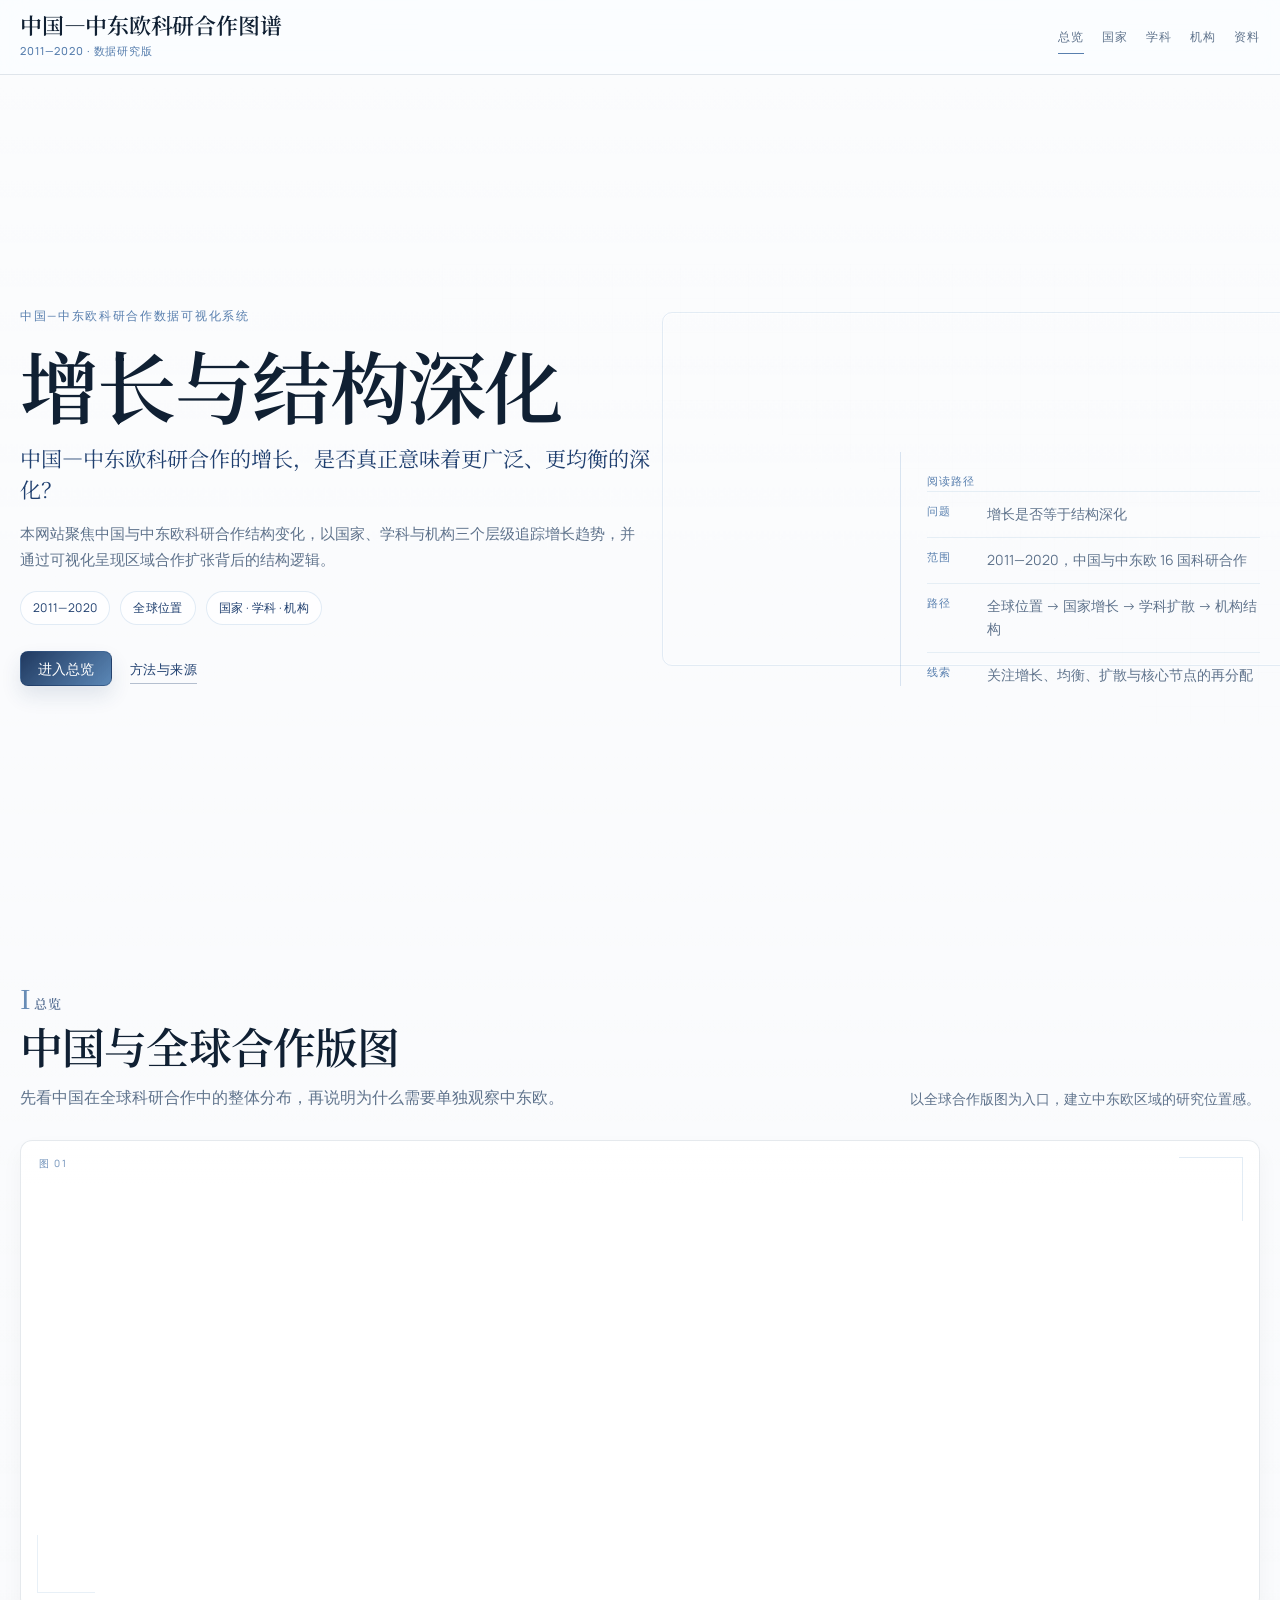
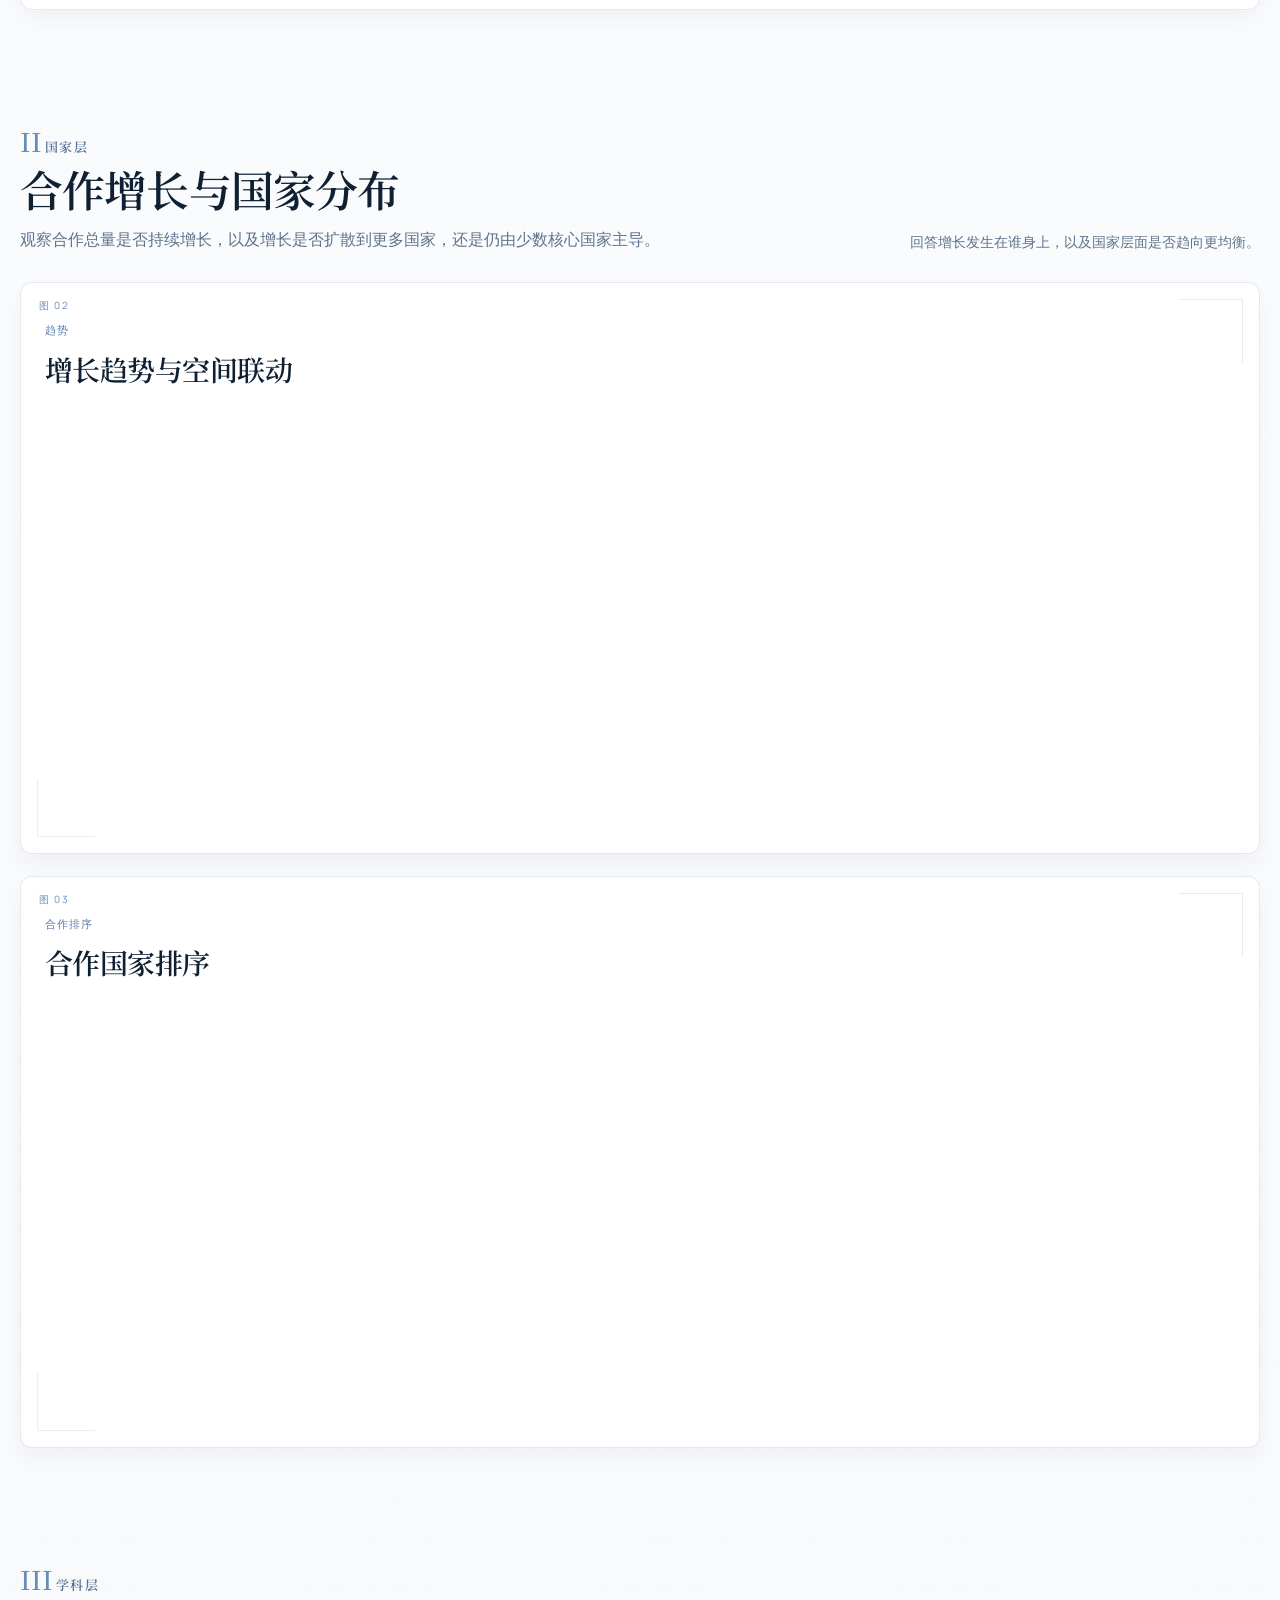
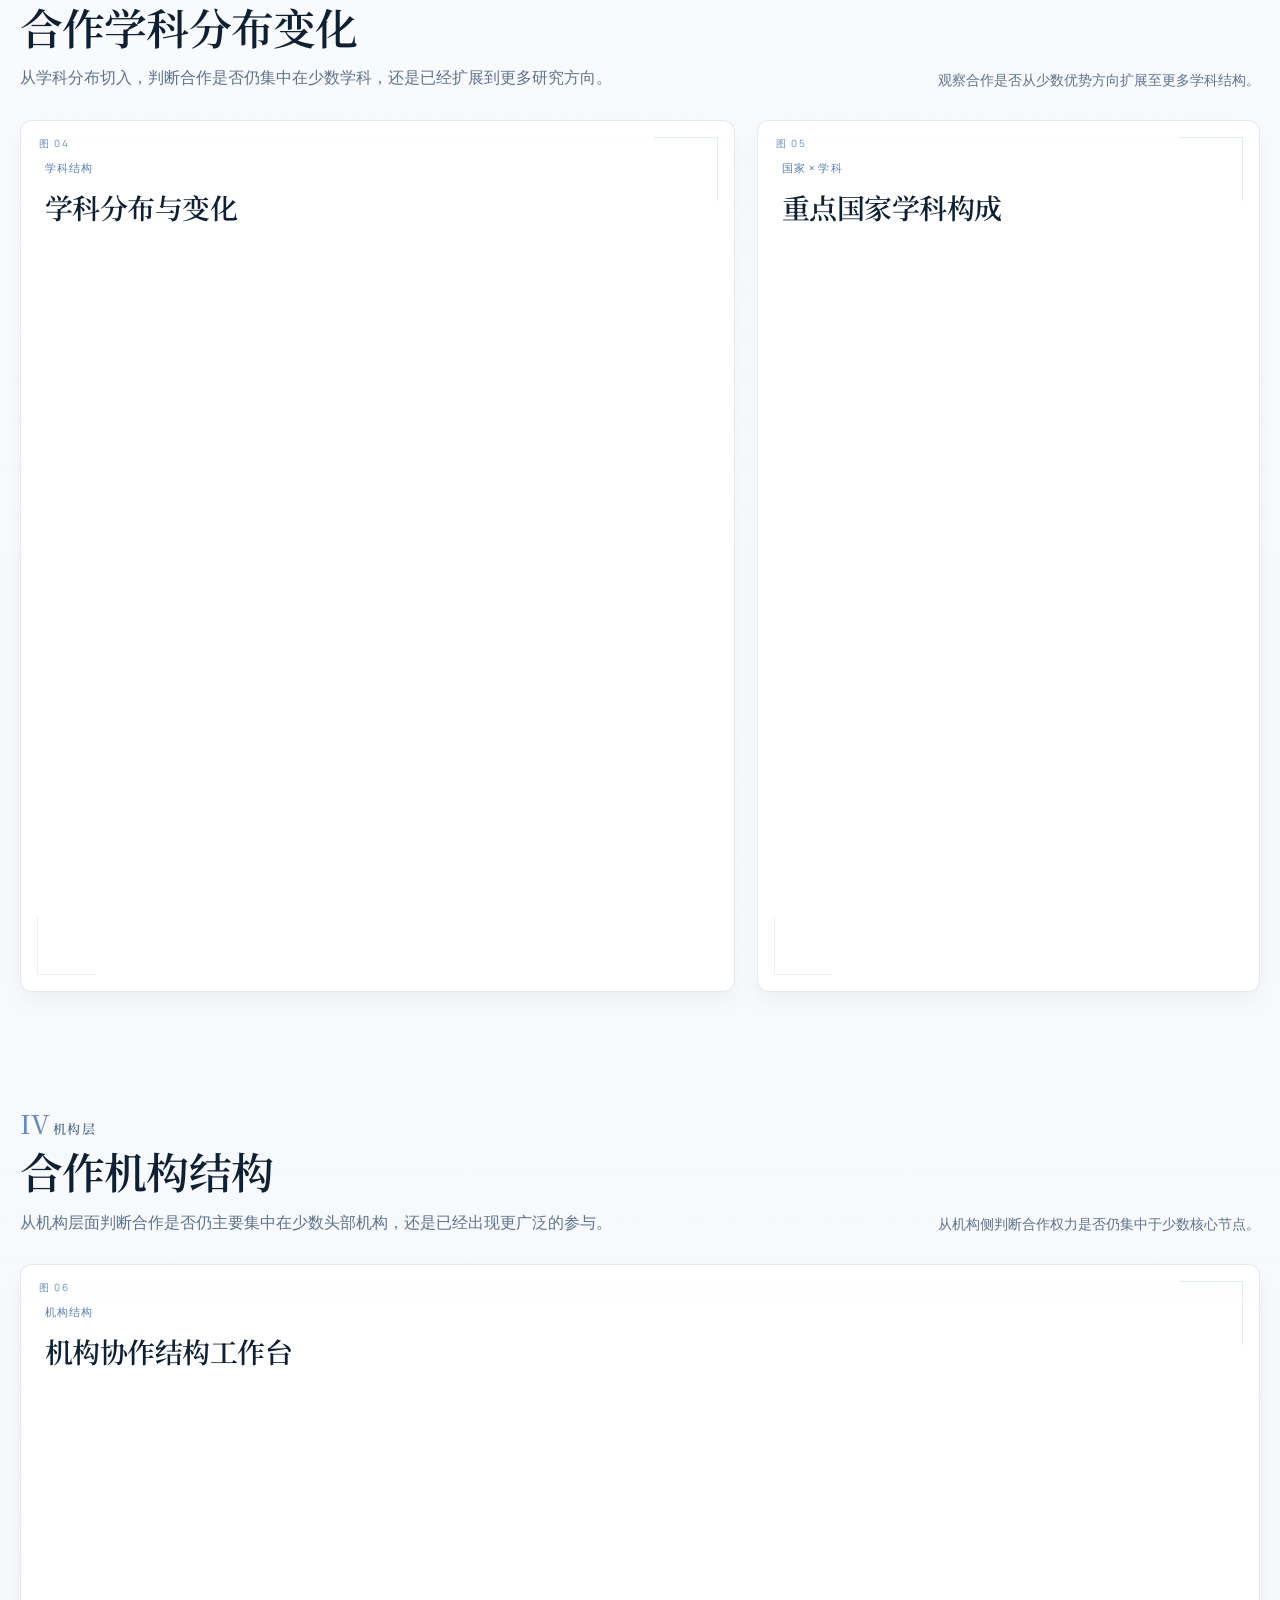
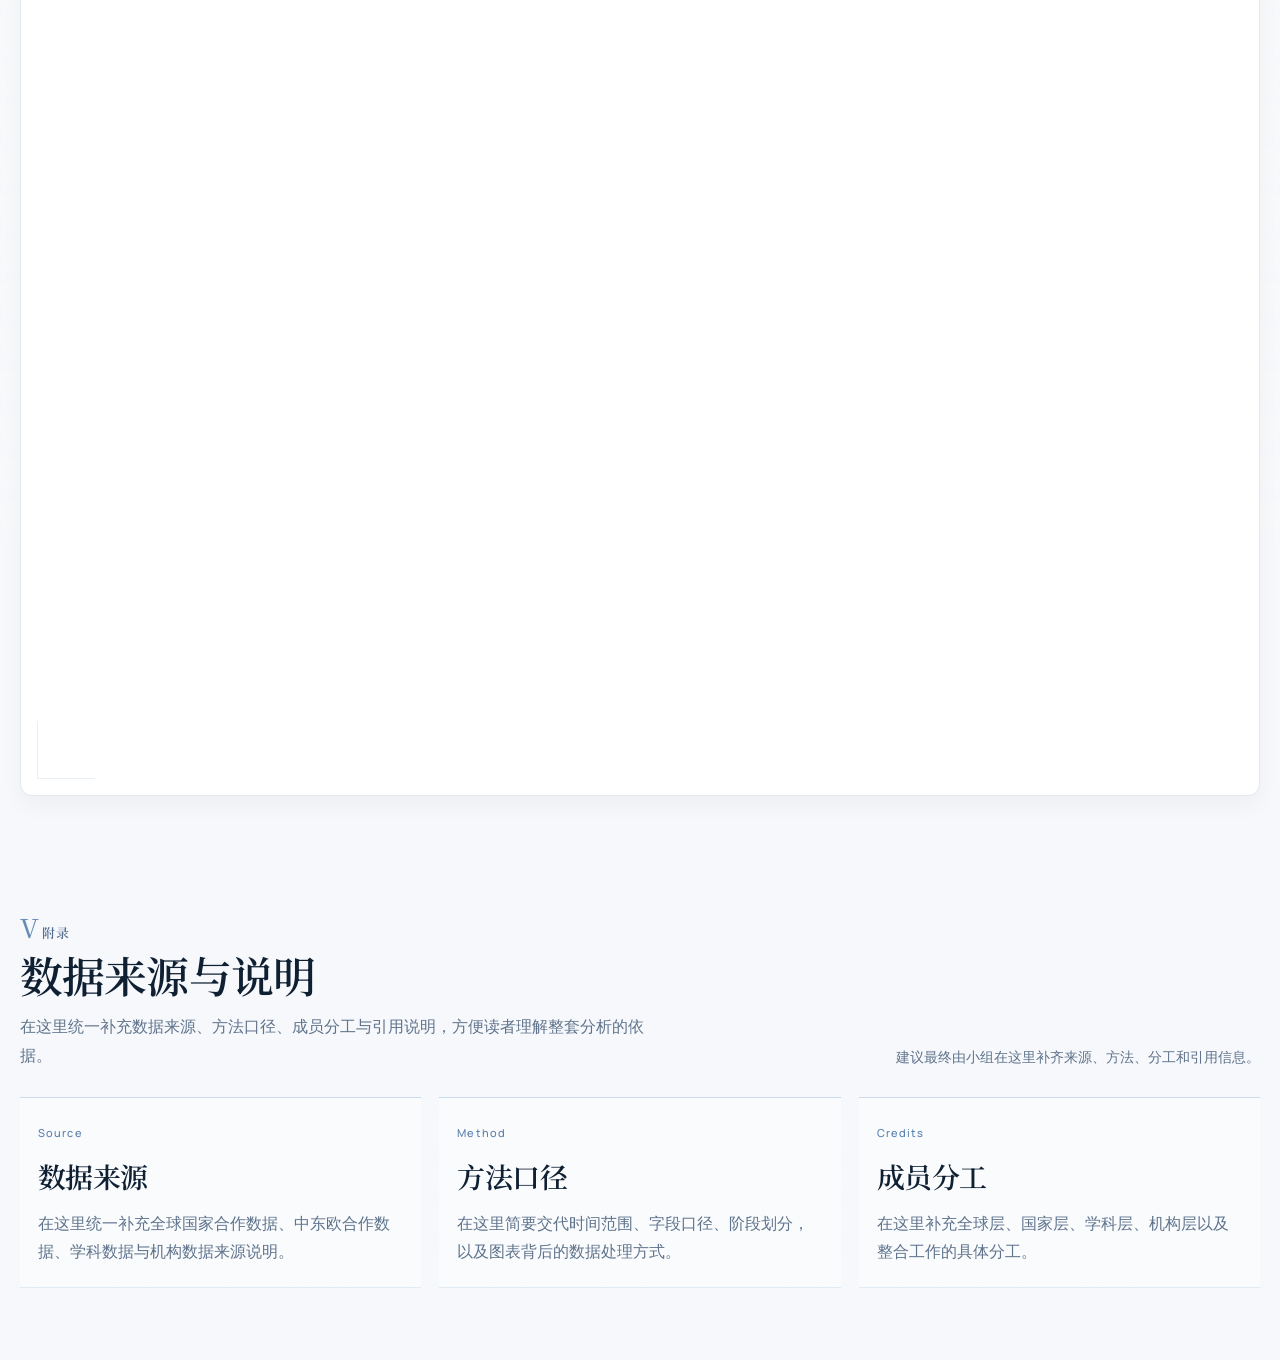
==== index.html @ 80df19a6 "初始化整个可视化项目文件夹" ====
<!DOCTYPE html>
<html lang="zh-CN">
<head>
  <meta charset="utf-8">
  <meta name="viewport" content="width=device-width, initial-scale=1">
  <meta name="title" content="中国—中东欧科研合作图谱">
  <meta name="description" content="中国—中东欧科研合作增长与结构深化数据可视化系统">
  <title>中国—中东欧科研合作图谱 | 增长与结构深化</title>

  <link rel="preconnect" href="https://fonts.googleapis.com">
  <link rel="preconnect" href="https://fonts.gstatic.com" crossorigin>
  <link href="https://fonts.googleapis.com/css2?family=Inter:wght@300;400;500;600&family=Manrope:wght@400;500;600;700&family=Noto+Serif+SC:wght@400;500;600;700&display=swap" rel="stylesheet">
  <link rel="icon" type="image/x-icon" href="static/images/favicon.ico">
  <link rel="stylesheet" href="static/css/bulma.min.css">
  <link rel="stylesheet" href="static/css/index.css">
</head>
<body>
  <header class="site-header">
    <div class="site-header__inner">
      <div class="site-brand">
        <span class="site-brand__title">中国—中东欧科研合作图谱</span>
        <span class="site-brand__meta">2011—2020 · 数据研究版</span>
      </div>
      <nav class="site-nav" aria-label="主导航">
        <a href="#overview">总览</a>
        <a href="#country">国家</a>
        <a href="#discipline">学科</a>
        <a href="#institution">机构</a>
        <a href="#archive">资料</a>
      </nav>
    </div>
  </header>

  <main id="main-content">
    <section class="hero-panel">
      <div class="hero-panel__inner">
        <div class="hero-panel__ornament" aria-hidden="true">
          <div class="hero-frame hero-frame--outer"></div>
          <div id="hero-map" class="hero-map"></div>
          <div class="hero-grid"></div>
        </div>

        <div class="hero-panel__copy">
          <p class="hero-panel__eyebrow">中国—中东欧科研合作数据可视化系统</p>
          <h1>增长与结构深化</h1>
          <p class="hero-panel__question">中国—中东欧科研合作的增长，是否真正意味着更广泛、更均衡的深化？</p>
          <p class="hero-panel__lead">
            本网站聚焦中国与中东欧科研合作结构变化，以国家、学科与机构三个层级追踪增长趋势，并通过可视化呈现区域合作扩张背后的结构逻辑。
          </p>
          <div class="hero-panel__meta">
            <span>2011—2020</span>
            <span>全球位置</span>
            <span>国家 · 学科 · 机构</span>
          </div>
          <div class="hero-panel__actions">
            <a class="button button-primary" href="#overview">进入总览</a>
            <a class="text-link" href="#archive">方法与来源</a>
          </div>
        </div>

        <aside class="hero-panel__note">
          <p class="note-kicker">阅读路径</p>
          <div class="reading-ledger">
            <div class="reading-ledger__row">
              <span>问题</span>
              <p>增长是否等于结构深化</p>
            </div>
            <div class="reading-ledger__row">
              <span>范围</span>
              <p>2011—2020，中国与中东欧 16 国科研合作</p>
            </div>
            <div class="reading-ledger__row">
              <span>路径</span>
              <p>全球位置 → 国家增长 → 学科扩散 → 机构结构</p>
            </div>
            <div class="reading-ledger__row">
              <span>线索</span>
              <p>关注增长、均衡、扩散与核心节点的再分配</p>
            </div>
          </div>
        </aside>
      </div>
    </section>

    <section class="research-section" id="overview">
      <div class="section-heading">
        <div>
          <span class="section-index">I</span>
          <p class="section-kicker">总览</p>
          <h2>中国与全球合作版图</h2>
          <p class="section-intro">先看中国在全球科研合作中的整体分布，再说明为什么需要单独观察中东欧。</p>
        </div>
        <p class="section-heading__note">以全球合作版图为入口，建立中东欧区域的研究位置感。</p>
      </div>
      <div class="viz-card viz-card--wide">
        <div class="figure-chip">图 01</div>
        <div id="overview-chart" class="viz-canvas"></div>
      </div>
    </section>

    <section class="research-section research-section--tint" id="country">
      <div class="section-heading">
        <div>
          <span class="section-index">II</span>
          <p class="section-kicker">国家层</p>
          <h2>合作增长与国家分布</h2>
          <p class="section-intro">观察合作总量是否持续增长，以及增长是否扩散到更多国家，还是仍由少数核心国家主导。</p>
        </div>
        <p class="section-heading__note">回答增长发生在谁身上，以及国家层面是否趋向更均衡。</p>
      </div>
      <article class="viz-card viz-card--wide">
        <div class="figure-chip">图 02</div>
        <div class="viz-card__head">
          <span class="viz-label">趋势</span>
          <h3>增长趋势与空间联动</h3>
        </div>
        <div id="trend-chart" class="viz-canvas"></div>
      </article>

      <article class="viz-card viz-card--offset">
        <div class="figure-chip">图 03</div>
        <div class="viz-card__head">
          <span class="viz-label">合作排序</span>
          <h3>合作国家排序</h3>
        </div>
        <div id="ranking-chart" class="viz-canvas"></div>
      </article>
    </section>

    <section class="research-section" id="discipline">
      <div class="section-heading">
        <div>
          <span class="section-index">III</span>
          <p class="section-kicker">学科层</p>
          <h2>合作学科分布变化</h2>
          <p class="section-intro">从学科分布切入，判断合作是否仍集中在少数学科，还是已经扩展到更多研究方向。</p>
        </div>
        <p class="section-heading__note">观察合作是否从少数优势方向扩展至更多学科结构。</p>
      </div>
      <div class="viz-grid viz-grid--asym discipline-layout">
        <article class="viz-card">
          <div class="figure-chip">图 04</div>
          <div class="viz-card__head">
            <span class="viz-label">学科结构</span>
            <h3>学科分布与变化</h3>
          </div>
          <div id="discipline-chart" class="viz-canvas"></div>
        </article>

        <article class="viz-card">
          <div class="figure-chip">图 05</div>
          <div class="viz-card__head">
            <span class="viz-label">国家 × 学科</span>
            <h3>重点国家学科构成</h3>
          </div>
          <div id="country-discipline-treemap" class="viz-canvas"></div>
        </article>
      </div>
    </section>

    <section class="research-section research-section--tint" id="institution">
      <div class="section-heading">
        <div>
          <span class="section-index">IV</span>
          <p class="section-kicker">机构层</p>
          <h2>合作机构结构</h2>
          <p class="section-intro">从机构层面判断合作是否仍主要集中在少数头部机构，还是已经出现更广泛的参与。</p>
        </div>
        <p class="section-heading__note">从机构侧判断合作权力是否仍集中于少数核心节点。</p>
      </div>
      <div class="viz-card viz-card--wide">
        <div class="figure-chip">图 06</div>
        <div class="viz-card__head">
          <span class="viz-label">机构结构</span>
          <h3>机构协作结构工作台</h3>
        </div>
        <div id="network-chart" class="viz-canvas"></div>
      </div>
    </section>

    <section class="research-section archive-section" id="archive">
      <div class="section-heading">
        <div>
          <span class="section-index">V</span>
          <p class="section-kicker">附录</p>
          <h2>数据来源与说明</h2>
          <p class="section-intro">在这里统一补充数据来源、方法口径、成员分工与引用说明，方便读者理解整套分析的依据。</p>
        </div>
        <p class="section-heading__note">建议最终由小组在这里补齐来源、方法、分工和引用信息。</p>
      </div>

      <div class="archive-grid">
        <article class="archive-card">
          <span class="viz-label">Source</span>
          <h3>数据来源</h3>
          <p>在这里统一补充全球国家合作数据、中东欧合作数据、学科数据与机构数据来源说明。</p>
        </article>
        <article class="archive-card">
          <span class="viz-label">Method</span>
          <h3>方法口径</h3>
          <p>在这里简要交代时间范围、字段口径、阶段划分，以及图表背后的数据处理方式。</p>
        </article>
        <article class="archive-card">
          <span class="viz-label">Credits</span>
          <h3>成员分工</h3>
          <p>在这里补充全球层、国家层、学科层、机构层以及整合工作的具体分工。</p>
        </article>
      </div>
    </section>
  </main>

  <button class="back-to-top" id="backToTop" type="button" aria-label="返回顶部">↑</button>

  <script src="https://d3js.org/d3.v7.min.js"></script>
  <script src="static/js/index.js"></script>
  <script src="static/js/chart-overview.js"></script>
  <script src="static/js/chart-ranking.js"></script>
  <script src="static/js/chart-trend.js"></script>
  <script src="static/js/chart-discipline.js"></script>
  <script src="static/js/chart-network.js"></script>
  <script src="static/js/chart-country-treemap.js"></script>
</body>
</html>
---- static/css/index.css ----
:root {
  --bg: #f6f8fb;
  --paper: #fbfcfe;
  --panel: rgba(255, 255, 255, 0.92);
  --line: rgba(96, 117, 144, 0.16);
  --ink: #102033;
  --muted: #5f738c;
  --blue-gray: #1f3f6f;
  --umber: #587fae;
  --olive: #718073;
  --shadow: 0 10px 22px rgba(16, 32, 51, 0.04);
  --radius-xl: 16px;
  --radius-lg: 12px;
  --radius-sm: 8px;
  --content-width: 1240px;
}

html {
  scroll-behavior: smooth;
}

body {
  margin: 0;
  font-family: "Manrope", "Inter", "PingFang SC", "Hiragino Sans GB", "Microsoft YaHei", sans-serif;
  color: var(--ink);
  background:
    linear-gradient(180deg, rgba(255, 255, 255, 0.55), rgba(255, 255, 255, 0)),
    var(--bg);
  line-height: 1.72;
  -webkit-font-smoothing: antialiased;
  -moz-osx-font-smoothing: grayscale;
}

h1,
h2,
h3,
.title,
.site-brand__title {
  font-family: "Noto Serif SC", "Songti SC", "STSong", serif;
  letter-spacing: -0.02em;
  color: var(--ink);
}

a {
  color: inherit;
}

.site-header {
  position: sticky;
  top: 0;
  z-index: 40;
  border-bottom: 1px solid rgba(96, 117, 144, 0.18);
  background: rgba(251, 253, 255, 0.82);
  backdrop-filter: blur(12px);
}

.site-header__inner {
  width: min(var(--content-width), calc(100vw - 40px));
  margin: 0 auto;
  min-height: 74px;
  display: flex;
  align-items: center;
  justify-content: space-between;
  gap: 18px;
}

.site-brand {
  display: flex;
  flex-direction: column;
  gap: 2px;
}

.site-brand__meta,
.section-kicker,
.note-kicker,
.viz-label {
  letter-spacing: 0.1em;
  font-size: 11px;
  font-weight: 500;
  color: var(--umber);
}

.site-brand__title {
  font-size: 22px;
  font-weight: 600;
  line-height: 1;
  letter-spacing: -0.01em;
}

.site-brand__meta {
  margin-top: 4px;
  text-transform: none;
  letter-spacing: 0.08em;
}

.site-nav {
  display: flex;
  align-items: center;
  gap: 18px;
}

.site-nav a {
  text-decoration: none;
  color: var(--muted);
  font-size: 12px;
  font-weight: 500;
  letter-spacing: 0.08em;
  position: relative;
  padding: 4px 0;
}

.site-nav a::after {
  content: "";
  position: absolute;
  left: 0;
  bottom: -3px;
  width: 100%;
  height: 1px;
  background: var(--umber);
  transform: scaleX(0);
  transform-origin: left;
  transition: transform 180ms ease;
}

.site-nav a:hover::after,
.site-nav a.is-active::after {
  transform: scaleX(1);
}

.hero-panel {
  position: relative;
  min-height: calc(100vh - 74px);
  display: flex;
  align-items: center;
  padding: 56px 0 40px;
}

.hero-panel__inner {
  width: min(var(--content-width), calc(100vw - 40px));
  margin: 0 auto;
  display: grid;
  grid-template-columns: 1.05fr 0.95fr;
  gap: 22px;
  align-items: end;
  position: relative;
}

.hero-panel__copy,
.hero-panel__note {
  position: relative;
  z-index: 2;
}

.hero-frame {
  position: absolute;
  border: 1px solid rgba(79, 137, 189, 0.14);
  border-radius: 10px;
  box-shadow: inset 0 0 0 1px rgba(255, 255, 255, 0.4);
}

.hero-frame--outer {
  inset: 48px 48px 58px 220px;
}

.hero-panel__copy h1 {
  font-family: "Noto Serif SC", "Songti SC", "STSong", serif;
  margin: 0 0 18px;
  max-width: 760px;
  font-size: clamp(56px, 6.2vw, 88px);
  font-weight: 600;
  line-height: 1.02;
  letter-spacing: -0.02em;
}

.hero-panel__lead {
  max-width: 620px;
  margin: 0;
  font-size: 15px;
  color: var(--muted);
}

.hero-panel__question {
  max-width: 700px;
  margin: 0 0 16px;
  font-family: "Noto Serif SC", "Songti SC", "STSong", serif;
  font-size: clamp(20px, 1.65vw, 28px);
  font-weight: 400;
  line-height: 1.46;
  color: var(--blue-gray);
}

.hero-panel__eyebrow {
  margin: 0 0 18px;
  font-size: 12px;
  letter-spacing: 0.14em;
  color: var(--umber);
}

.hero-panel__meta {
  display: flex;
  flex-wrap: wrap;
  gap: 10px;
  margin-top: 18px;
}

.hero-panel__meta span {
  display: inline-flex;
  align-items: center;
  padding: 6px 12px;
  border: 1px solid rgba(79, 137, 189, 0.16);
  border-radius: 999px;
  color: var(--blue-gray);
  font-size: 12px;
  letter-spacing: 0.03em;
  background: rgba(255, 255, 255, 0.68);
}

.hero-panel__actions {
  display: flex;
  flex-wrap: wrap;
  align-items: center;
  gap: 18px;
  margin-top: 26px;
}

.button {
  border-radius: 8px !important;
  padding: 0.8rem 1.05rem !important;
  font-weight: 500 !important;
  font-size: 14px !important;
  border: 1px solid var(--line) !important;
  box-shadow: none !important;
  transition:
    transform 160ms ease,
    border-color 160ms ease,
    background-color 160ms ease,
    color 160ms ease !important;
}

.button:hover {
  transform: translateY(-1px);
}

.button-primary {
  background: linear-gradient(135deg, rgba(23, 49, 89, 0.96), rgba(73, 122, 174, 0.9)) !important;
  color: #fff !important;
  border-color: rgba(31, 63, 111, 0.4) !important;
  box-shadow: 0 10px 20px rgba(31, 63, 111, 0.12) !important;
}

.text-link {
  position: relative;
  color: var(--blue-gray);
  font-size: 13px;
  font-weight: 500;
  text-decoration: none;
  letter-spacing: 0.04em;
}

.text-link::after {
  content: "";
  position: absolute;
  left: 0;
  right: 0;
  bottom: -4px;
  height: 1px;
  background: rgba(31, 63, 111, 0.32);
}

.hero-panel__note {
  justify-self: end;
  width: min(360px, 100%);
  padding: 20px 0 0 26px;
  background: transparent;
  border: 0;
  border-left: 1px solid rgba(79, 137, 189, 0.2);
  box-shadow: none;
  backdrop-filter: none;
}

.reading-ledger {
  display: grid;
  gap: 12px;
}

.reading-ledger__row {
  display: grid;
  grid-template-columns: 48px 1fr;
  gap: 12px;
  align-items: start;
  padding-top: 10px;
  border-top: 1px solid rgba(79, 137, 189, 0.12);
}

.reading-ledger__row span {
  color: var(--umber);
  font-size: 11px;
  letter-spacing: 0.12em;
  text-transform: uppercase;
}

.reading-ledger__row p {
  margin: 0;
  color: var(--muted);
  font-size: 14px;
  line-height: 1.65;
}

.hero-panel__ornament {
  position: absolute;
  inset: -42px -88px -38px 34%;
  width: auto;
  height: auto;
  pointer-events: none;
  z-index: 0;
}

.hero-map {
  position: absolute;
  inset: 0;
  width: 100%;
  height: 100%;
  opacity: 0.98;
  filter: saturate(96%);
}

.hero-map svg {
  width: 100%;
  height: 100%;
  display: block;
}

.hero-map__sphere {
  fill: rgba(255, 255, 255, 0.16);
}

.hero-map__graticule {
  fill: none;
  stroke: rgba(88, 127, 174, 0.09);
  stroke-width: 0.8;
}

.hero-map__country {
  fill: rgba(217, 225, 236, 0.78);
  stroke: rgba(255, 255, 255, 0.72);
  stroke-width: 0.6;
}

.hero-map__region {
  fill: rgba(88, 127, 174, 0.04);
  stroke: rgba(88, 127, 174, 0.34);
  stroke-width: 1.15;
}

.hero-map__region--cee {
  fill: rgba(88, 127, 174, 0.035);
  stroke: rgba(88, 127, 174, 0.38);
}

.hero-map__region--china {
  fill: rgba(31, 63, 111, 0.045);
  stroke: rgba(31, 63, 111, 0.42);
}

.hero-grid {
  position: absolute;
  inset: 0;
  width: 100%;
  height: 100%;
  background:
    linear-gradient(rgba(88, 127, 174, 0.018) 1px, transparent 1px),
    linear-gradient(90deg, rgba(88, 127, 174, 0.018) 1px, transparent 1px);
  background-size: 34px 34px;
  mask-image:
    linear-gradient(to left, rgba(0, 0, 0, 0.94), transparent 86%),
    linear-gradient(to bottom, rgba(0, 0, 0, 0.94), transparent 100%);
  opacity: 0.3;
}

.research-section {
  width: min(var(--content-width), calc(100vw - 40px));
  margin: 0 auto;
  padding: 84px 0 34px;
}

.research-section--tint {
  position: relative;
}

.research-section--tint::before {
  content: "";
  position: absolute;
  inset: 24px -20px 0;
  background: rgba(248, 251, 255, 0.54);
  border-top: 1px solid rgba(96, 117, 144, 0.1);
  border-bottom: 1px solid rgba(96, 117, 144, 0.1);
  z-index: -1;
}

.section-heading {
  display: flex;
  justify-content: space-between;
  align-items: end;
  gap: 20px;
  margin-bottom: 28px;
}

.section-heading .section-kicker {
  display: inline-block;
  margin: 0 0 8px;
  font-family: "Noto Serif SC", "Songti SC", "STSong", serif;
  font-size: 13px;
  font-weight: 600;
  letter-spacing: 0.1em;
  color: rgba(31, 63, 111, 0.74);
}

.section-heading h2 {
  margin: 0;
  font-size: clamp(36px, 3.35vw, 48px);
  font-weight: 600;
  line-height: 1.06;
  letter-spacing: -0.02em;
}

.section-intro {
  max-width: 640px;
  margin: 14px 0 0;
  color: var(--muted);
  font-size: 16px;
  line-height: 1.8;
}

.section-index {
  display: inline-block;
  margin-bottom: 10px;
  font-family: "Noto Serif SC", "Songti SC", "STSong", serif;
  font-size: 26px;
  font-weight: 500;
  line-height: 1;
  color: rgba(88, 127, 174, 0.9);
}

.section-heading__note {
  max-width: 420px;
  margin: 0;
  font-size: 14px;
  color: var(--muted);
  text-align: right;
  line-height: 1.75;
}

.viz-grid {
  display: grid;
  gap: 22px;
}

.viz-grid--two {
  grid-template-columns: repeat(2, minmax(0, 1fr));
}

.viz-grid--asym {
  grid-template-columns: minmax(0, 1.35fr) minmax(0, 0.95fr);
}

.viz-card {
  position: relative;
  padding: 24px;
  background:
    linear-gradient(180deg, rgba(255, 255, 255, 0.8), transparent 44px),
    var(--panel);
  border: 1px solid var(--line);
  border-radius: var(--radius-lg);
  box-shadow: var(--shadow);
  backdrop-filter: blur(2px);
}

.viz-card::before {
  content: "";
  position: absolute;
  top: 16px;
  right: 16px;
  width: 64px;
  height: 64px;
  border-top: 1px solid rgba(79, 137, 189, 0.16);
  border-right: 1px solid rgba(79, 137, 189, 0.16);
  pointer-events: none;
}

.viz-card::after {
  content: "";
  position: absolute;
  left: 16px;
  bottom: 16px;
  width: 58px;
  height: 58px;
  border-left: 1px solid rgba(79, 137, 189, 0.13);
  border-bottom: 1px solid rgba(79, 137, 189, 0.13);
  pointer-events: none;
}

.viz-card--wide {
  padding: 24px;
}

.viz-card--offset {
  width: min(100%);
  margin-top: 22px;
}

.viz-card__head {
  margin-bottom: 16px;
  padding-top: 8px;
}

.viz-card__head h3 {
  margin: 2px 0 0;
  font-size: 28px;
  font-weight: 600;
}

.viz-canvas {
  min-height: 420px;
}

.figure-chip {
  position: absolute;
  top: 14px;
  left: 18px;
  font-size: 10px;
  letter-spacing: 0.16em;
  text-transform: uppercase;
  color: var(--umber);
  opacity: 0.88;
}

#network-chart.viz-canvas {
  min-height: 980px;
}

#country-discipline-treemap.viz-canvas {
  min-height: 720px;
}

/* Suppress duplicate internal titles from chart scripts so section headings dominate */
#overview-chart h3.title,
#overview-chart p.subtitle,
#ranking-chart h3.title,
#ranking-chart p.subtitle,
#trend-chart h3.title,
#trend-chart p.subtitle,
#discipline-chart .discipline-title,
#country-discipline-treemap .country-treemap-title {
  display: none !important;
}

#overview-chart > div,
#ranking-chart > div,
#trend-chart > div,
#discipline-chart > div,
#country-discipline-treemap > div,
#network-chart > div {
  background: transparent !important;
  box-shadow: none !important;
  border: 0 !important;
}

.archive-section {
  padding-bottom: 72px;
}

.archive-grid {
  display: grid;
  grid-template-columns: repeat(3, minmax(0, 1fr));
  gap: 18px;
}

.archive-card {
  padding: 20px 18px 22px;
  border-top: 1px solid rgba(79, 137, 189, 0.28);
  border-bottom: 1px solid rgba(79, 137, 189, 0.14);
  background: rgba(251, 253, 255, 0.58);
}

.archive-card h3 {
  margin: 6px 0 10px;
  font-size: 28px;
  font-weight: 600;
}

.archive-card p {
  margin: 0;
  color: var(--muted);
}

.back-to-top {
  position: fixed;
  right: 22px;
  bottom: 22px;
  width: 42px;
  height: 42px;
  border: 1px solid var(--line);
  border-radius: 50%;
  background: rgba(251, 253, 255, 0.96);
  color: var(--blue-gray);
  font-size: 18px;
  line-height: 1;
  cursor: pointer;
  opacity: 0;
  visibility: hidden;
  transition:
    opacity 180ms ease,
    transform 180ms ease,
    visibility 180ms ease;
}

.back-to-top.is-visible {
  opacity: 1;
  visibility: visible;
}

.back-to-top:hover {
  transform: translateY(-2px);
}

@media (max-width: 1100px) {
  .hero-panel__inner,
  .viz-grid--two,
  .viz-grid--asym,
  .archive-grid,
  .section-heading,
  .site-header__inner {
    grid-template-columns: 1fr;
    display: grid;
  }

  .site-header__inner {
    min-height: auto;
    padding: 14px 0;
  }

  .site-nav {
    flex-wrap: wrap;
    gap: 12px;
  }

  .hero-panel {
    min-height: auto;
    padding-top: 36px;
  }

  .hero-panel__note {
    justify-self: start;
    padding-left: 0;
    border-left: 0;
    border-top: 1px solid rgba(79, 137, 189, 0.18);
    padding-top: 18px;
  }

  .hero-frame {
    display: none;
  }

  .hero-panel__ornament {
    width: 100%;
    height: 360px;
    inset: 20px 0 auto 0;
  }

  .section-heading__note {
    text-align: left;
  }

  .viz-card--offset {
    width: 100%;
    margin-left: 0;
  }
}

@media (max-width: 720px) {
  .site-header__inner,
  .research-section {
    width: min(calc(100vw - 24px), var(--content-width));
  }

  .hero-panel__copy h1 {
    font-size: 46px;
  }

  .viz-card,
  .viz-card--wide,
  .hero-panel__note {
    padding: 16px;
  }

  .viz-card__head h3 {
    font-size: 24px;
  }

  .viz-canvas {
    min-height: 320px;
  }

  #network-chart.viz-canvas,
  #country-discipline-treemap.viz-canvas {
    min-height: 520px;
  }
}
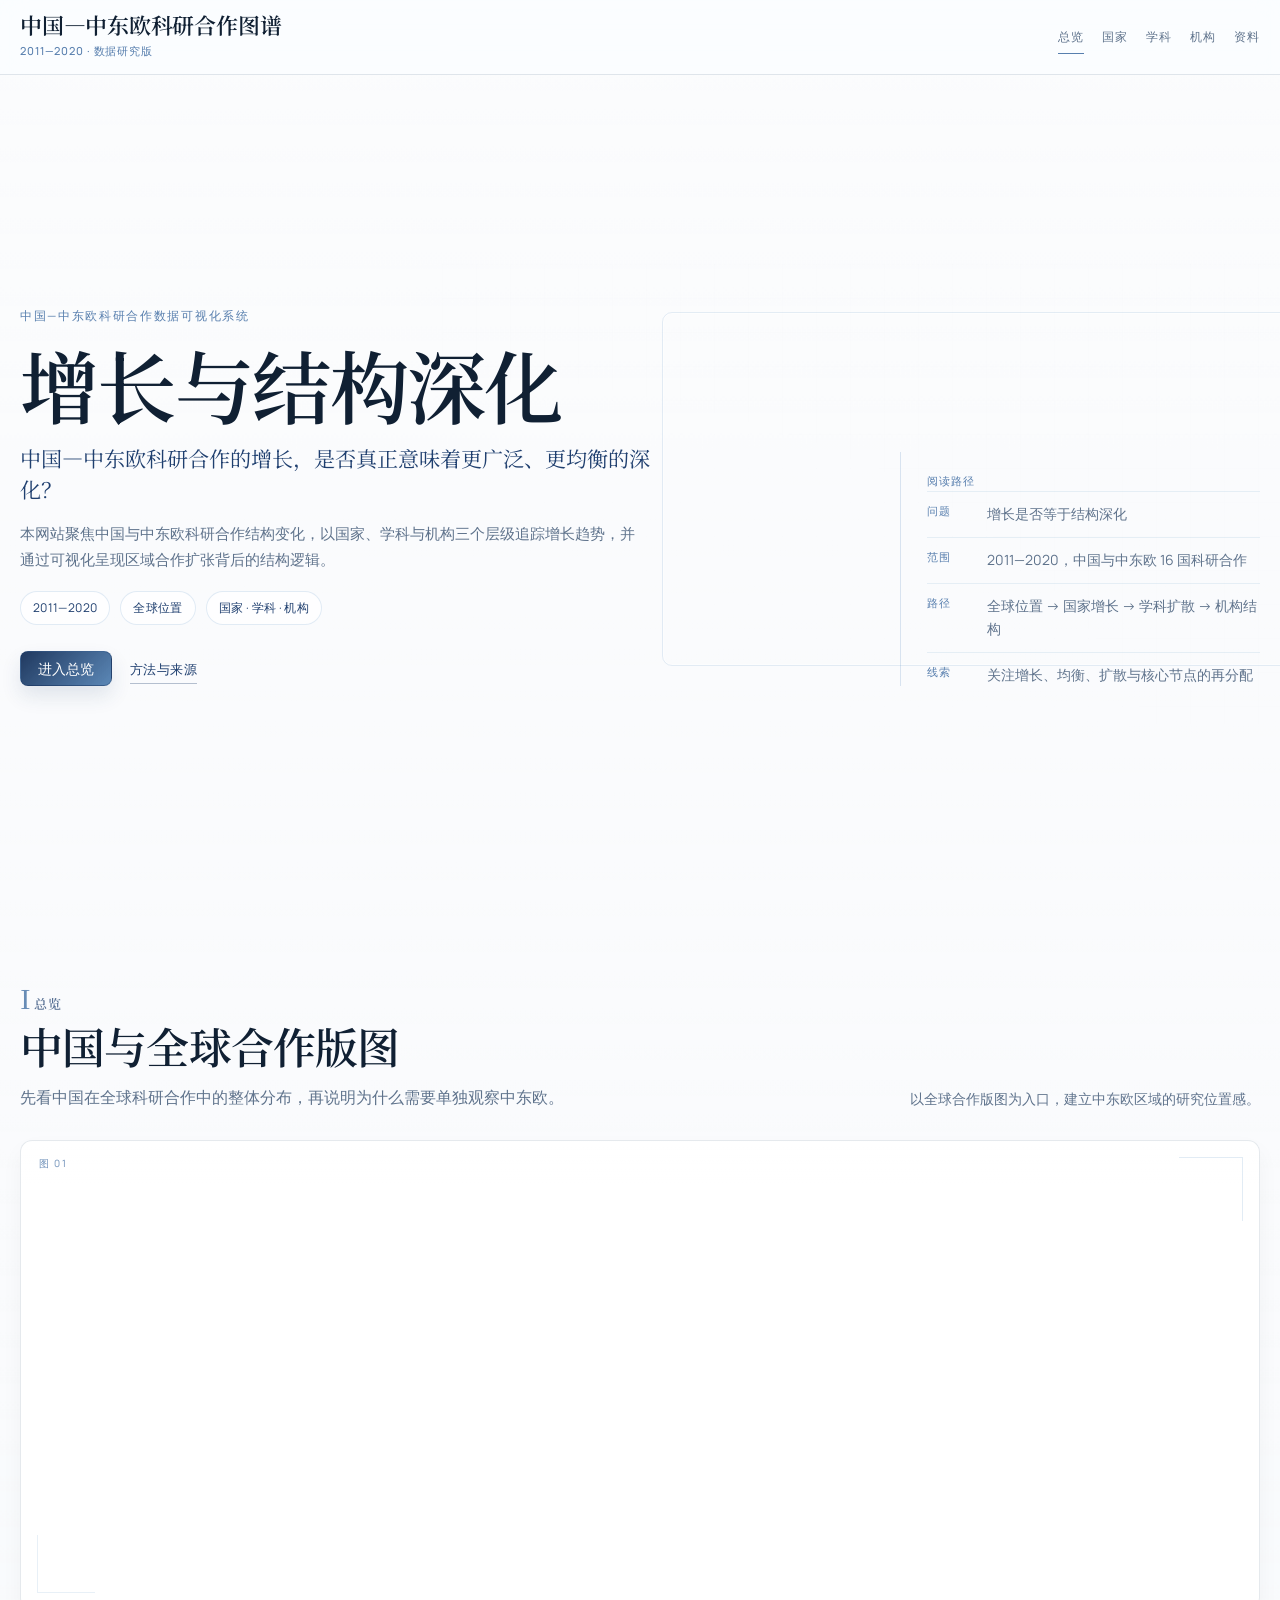
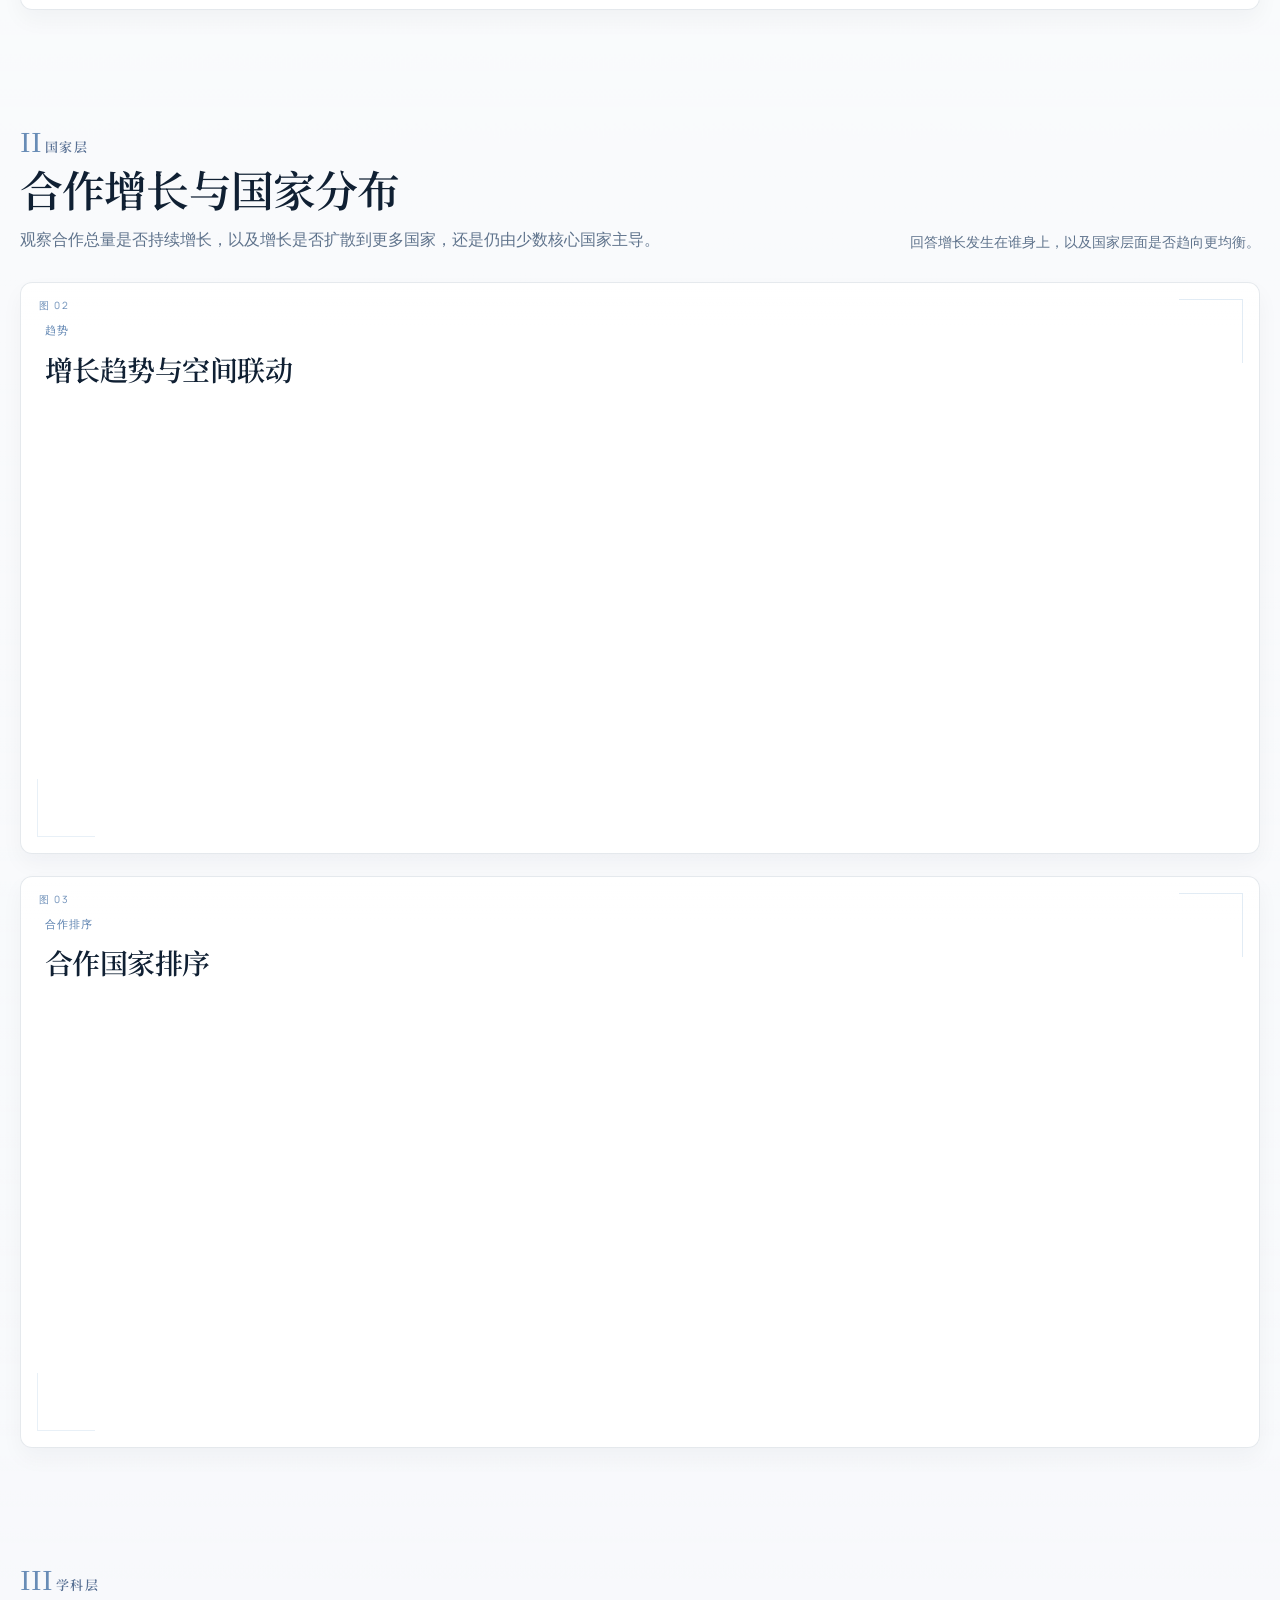
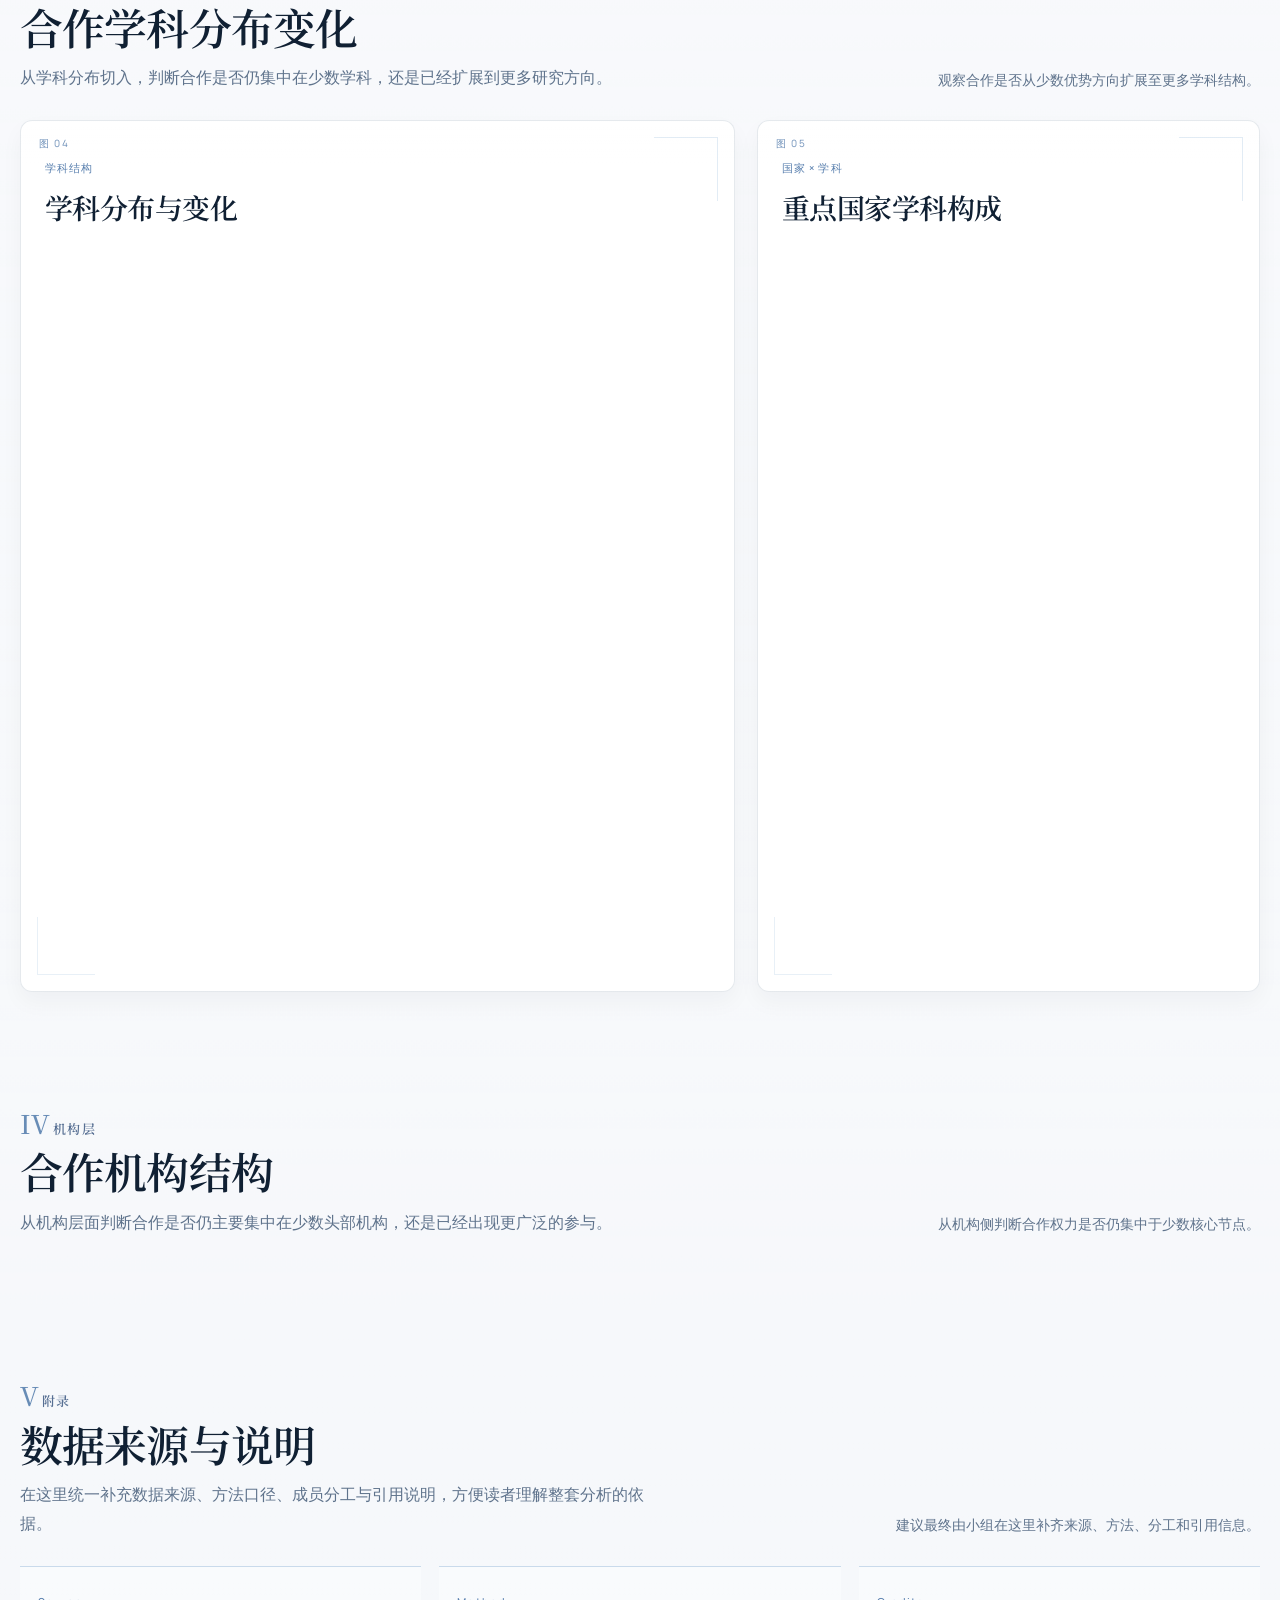
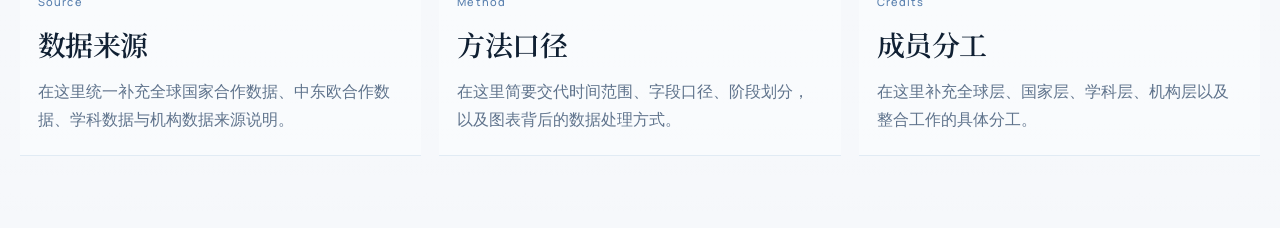
==== commit e592cb41: "Add files via upload 修改了我的部分" ====
--- a/index.html
+++ b/index.html
@@ -168,14 +168,7 @@
         </div>
         <p class="section-heading__note">从机构侧判断合作权力是否仍集中于少数核心节点。</p>
       </div>
-      <div class="viz-card viz-card--wide">
-        <div class="figure-chip">图 06</div>
-        <div class="viz-card__head">
-          <span class="viz-label">机构结构</span>
-          <h3>机构协作结构工作台</h3>
-        </div>
-        <div id="network-chart" class="viz-canvas"></div>
-      </div>
+      <div id="network-chart" class="il-viz-stack"></div>
     </section>
 
     <section class="research-section archive-section" id="archive">
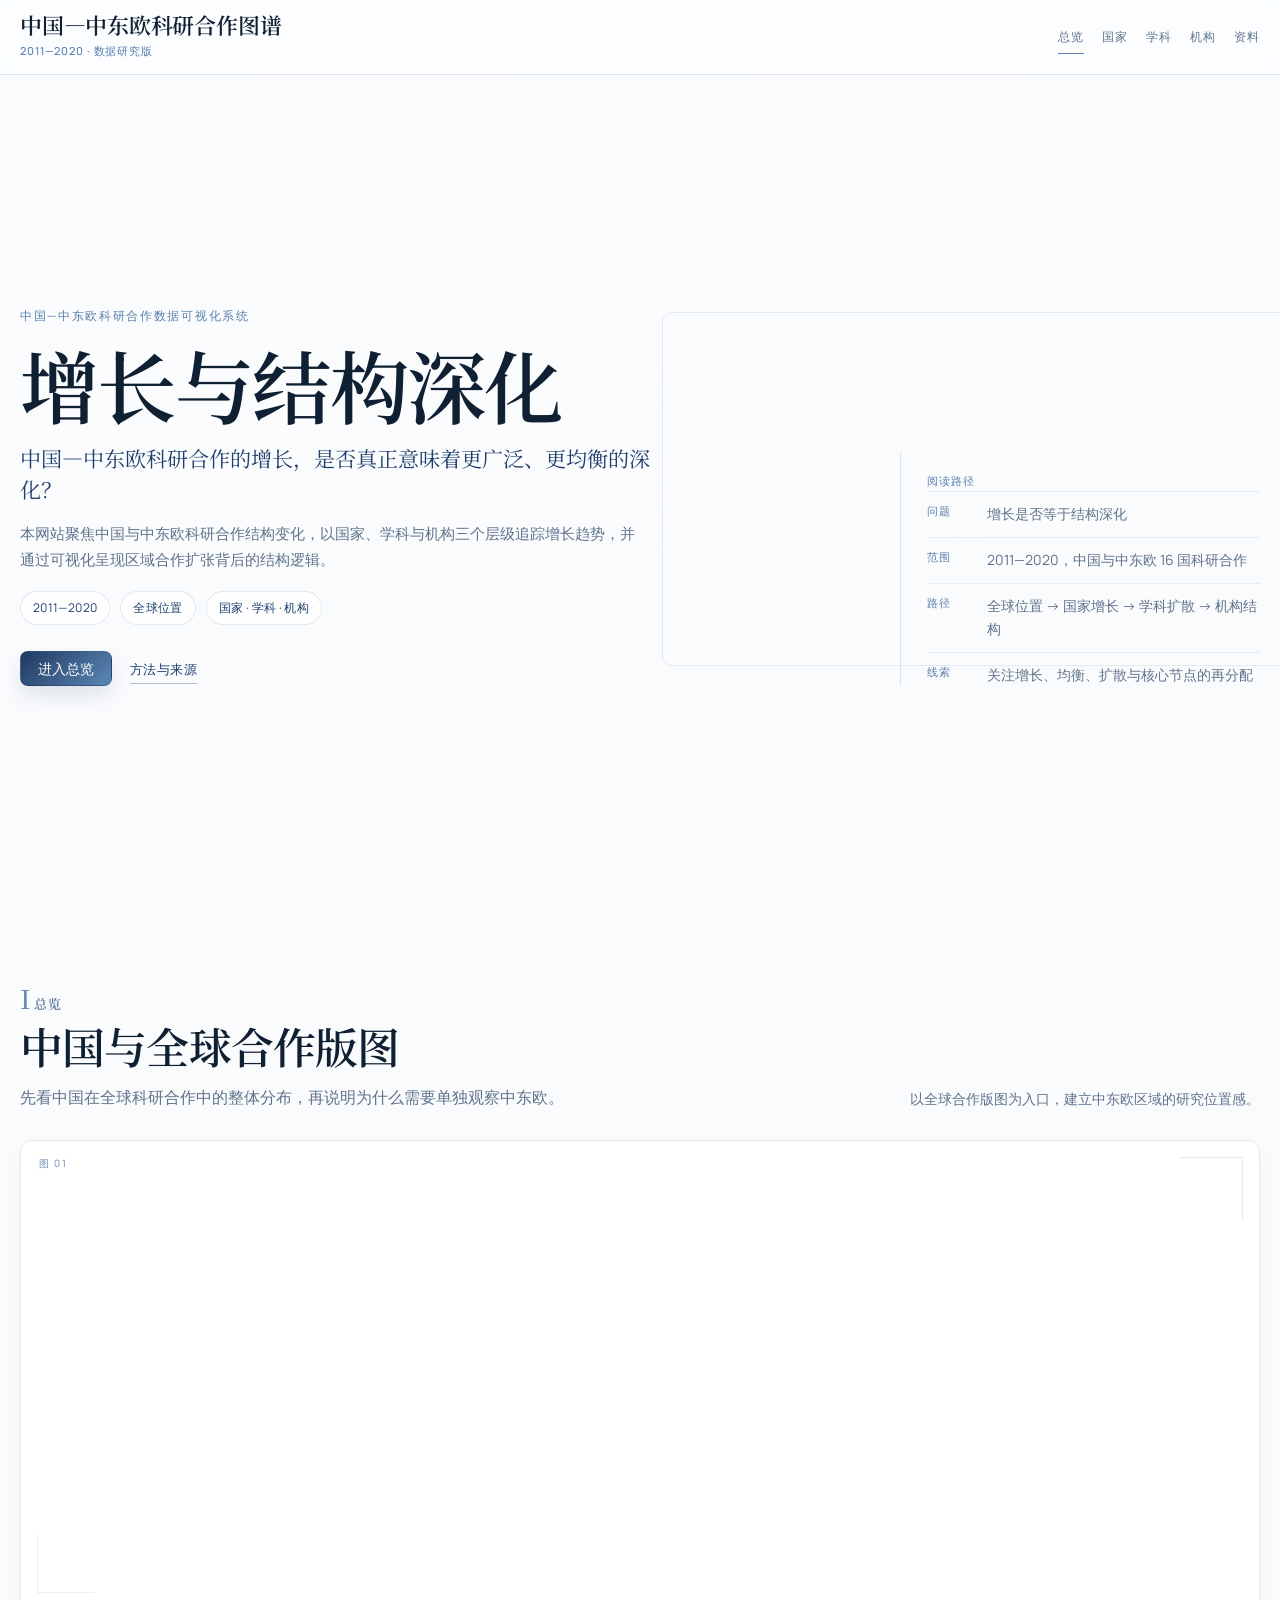
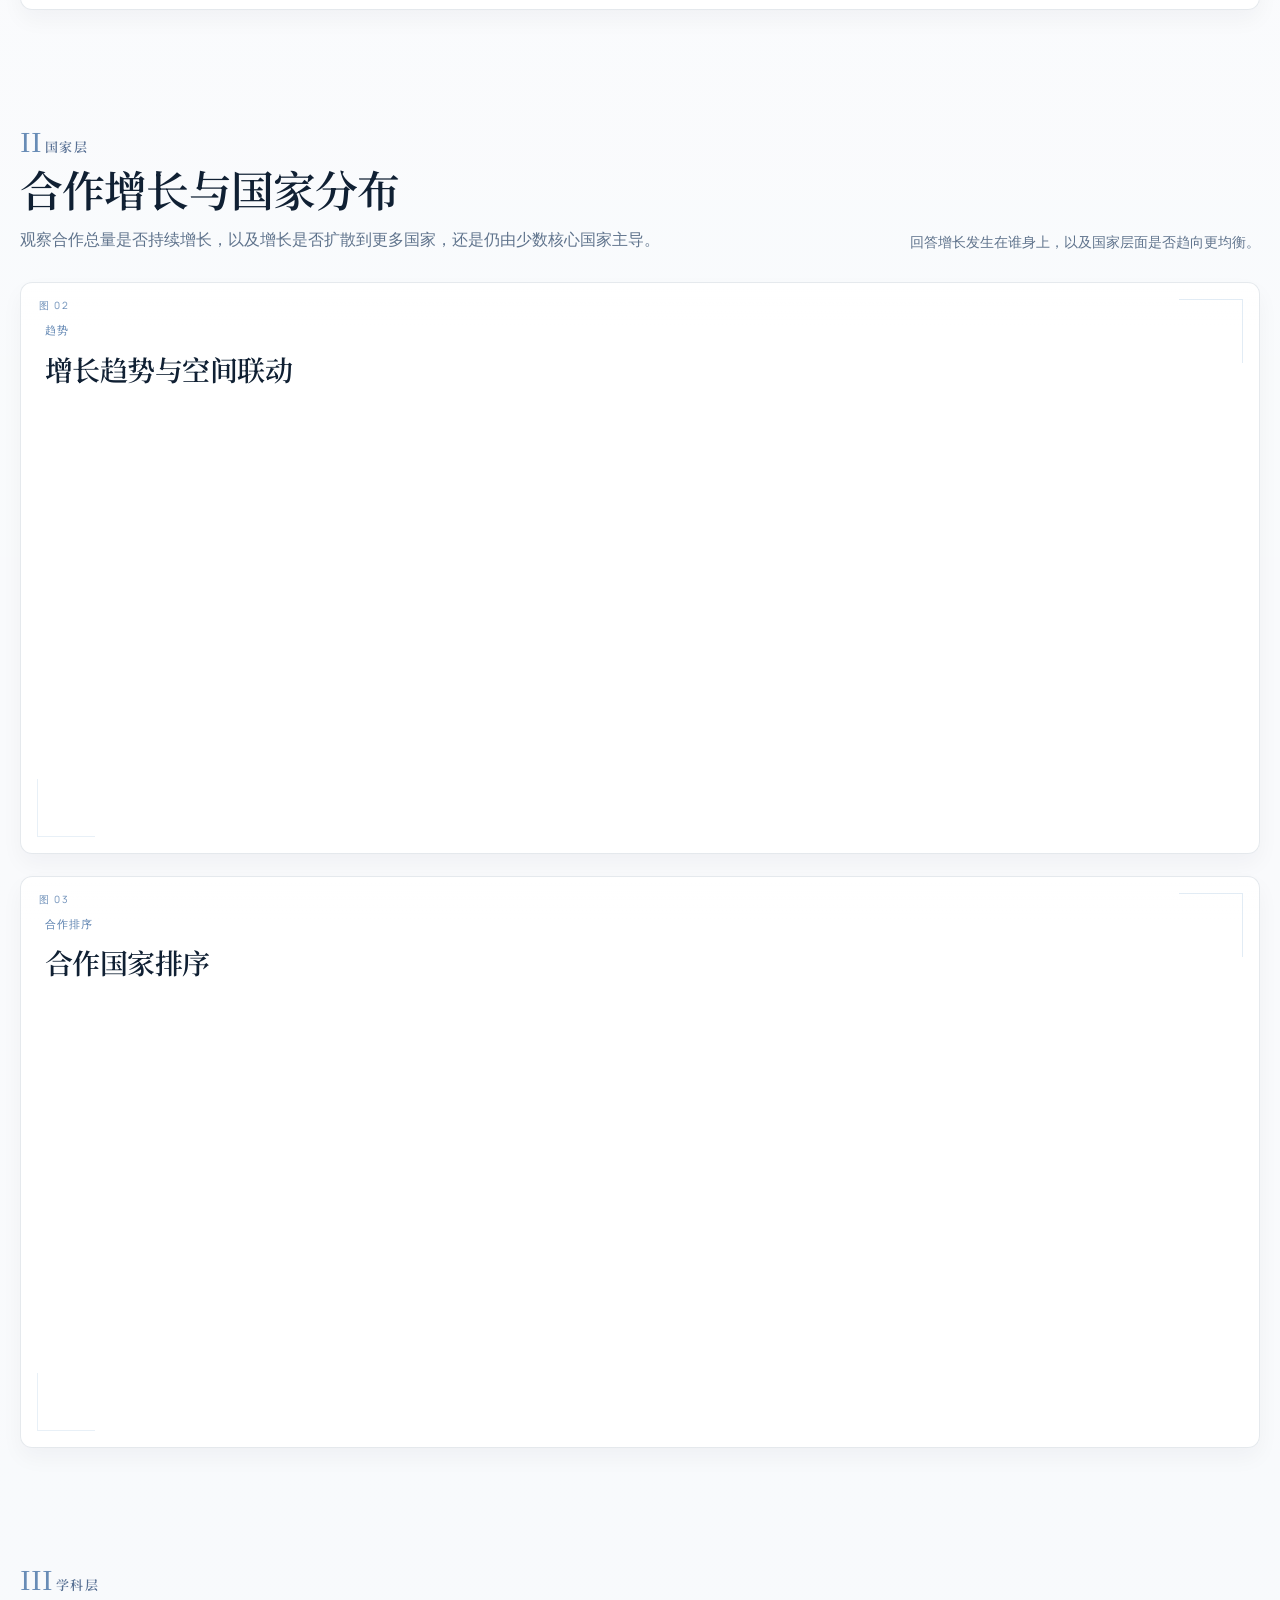
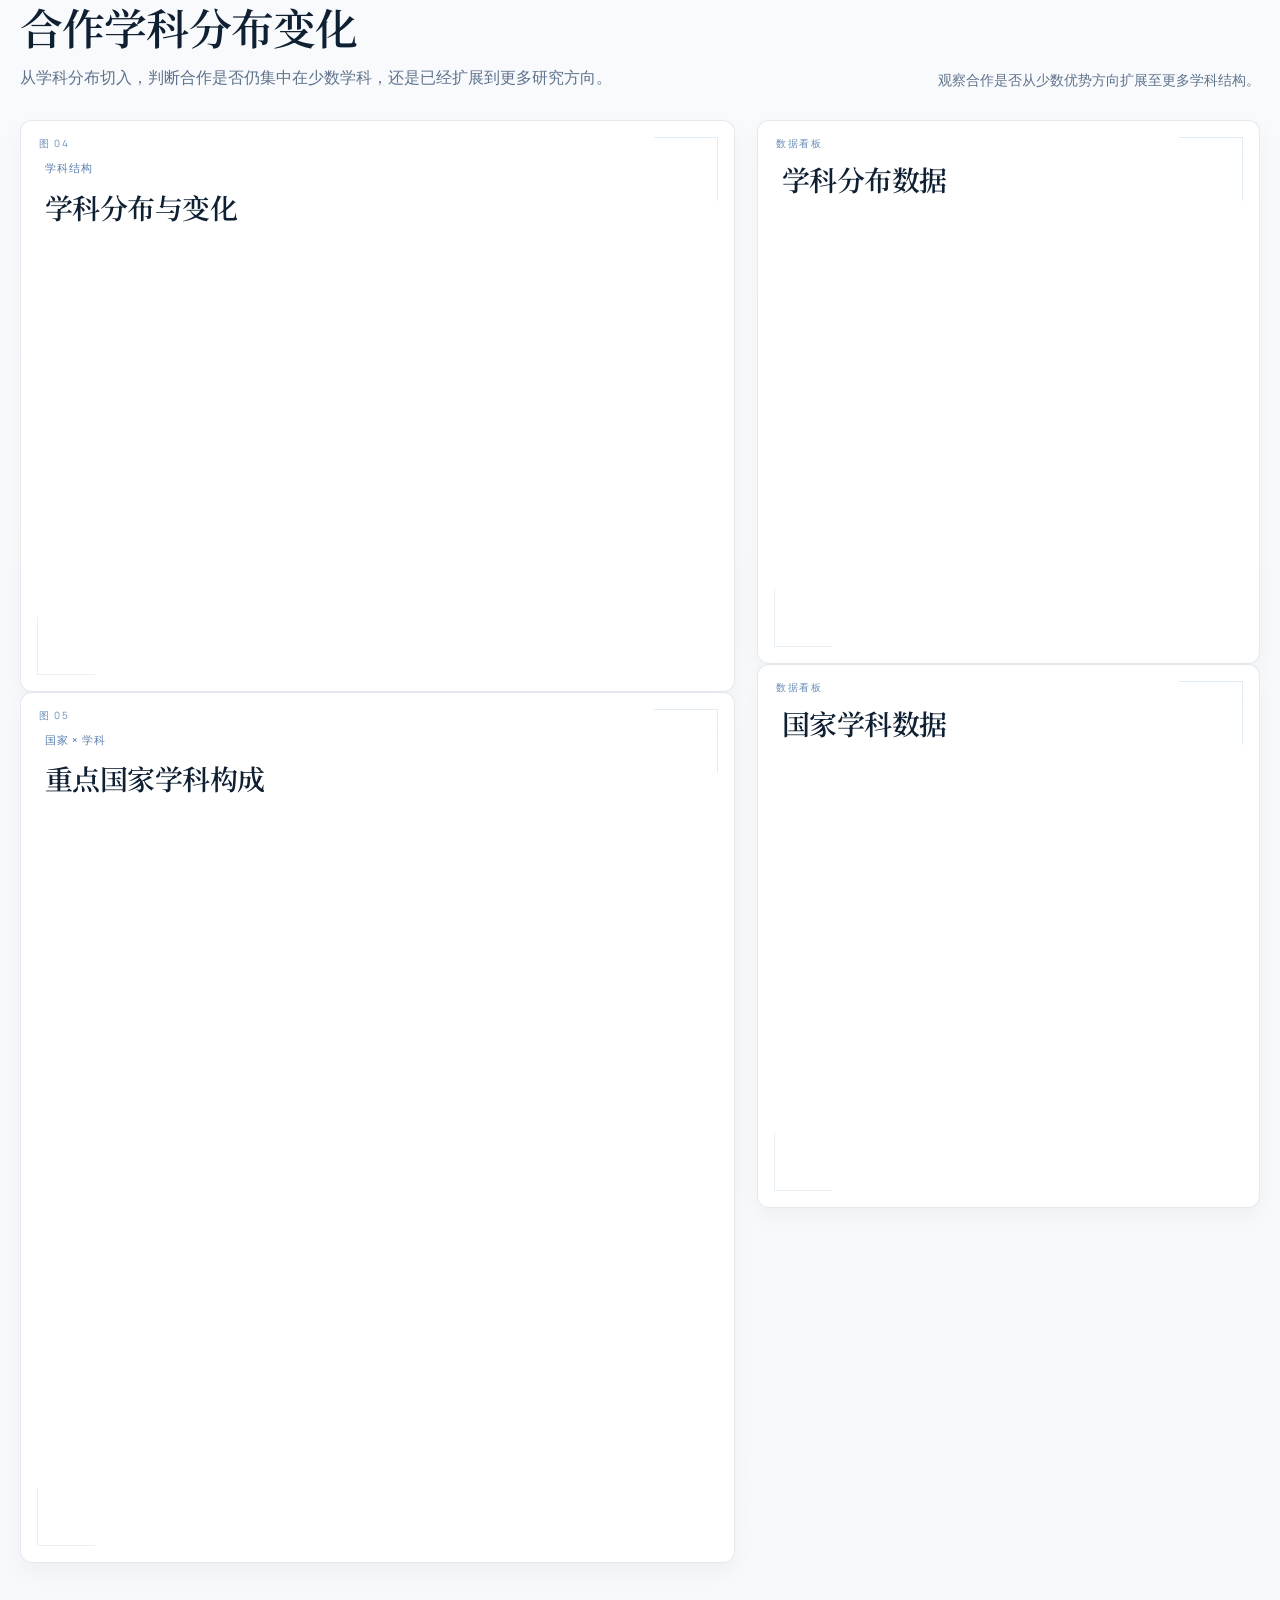
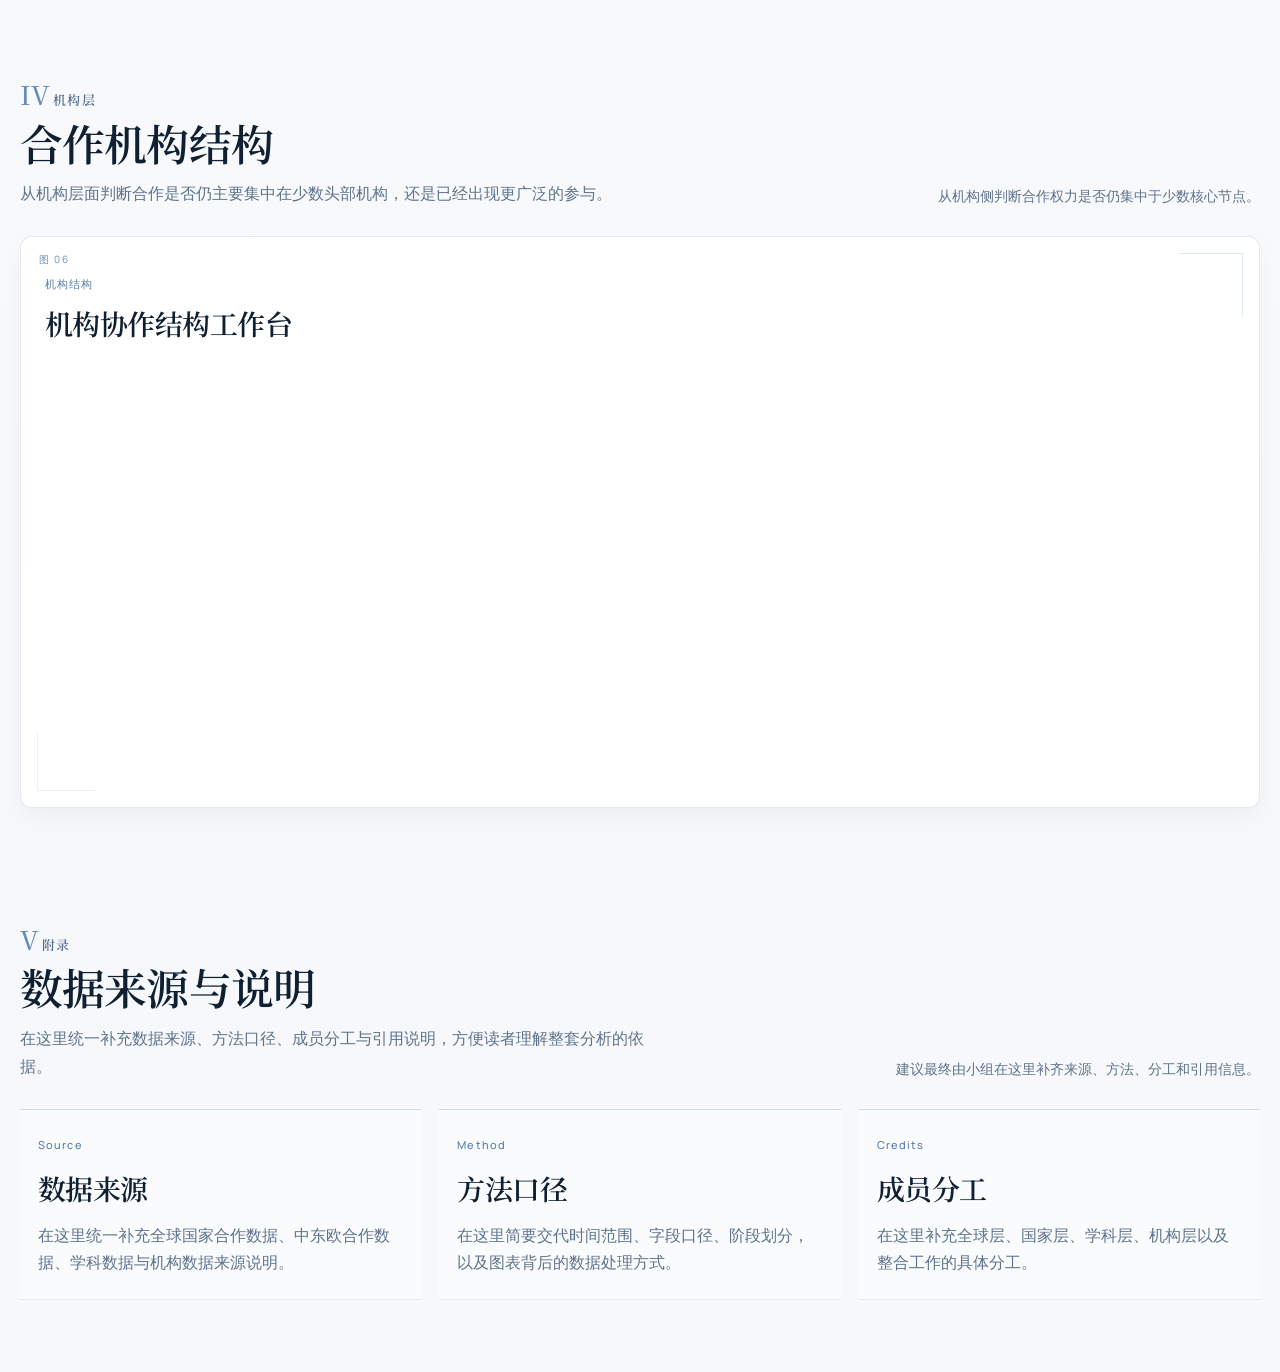
==== commit 421d0977: "update: 更新csv数据文件和图表js，同步index.html" ====
--- a/index.html
+++ b/index.html
@@ -138,23 +138,49 @@
         <p class="section-heading__note">观察合作是否从少数优势方向扩展至更多学科结构。</p>
       </div>
       <div class="viz-grid viz-grid--asym discipline-layout">
-        <article class="viz-card">
-          <div class="figure-chip">图 04</div>
+        <div class="discipline-col">
+          <article class="viz-card">
+            <div class="figure-chip">图 04</div>
+            <div class="viz-card__head">
+              <span class="viz-label">学科结构</span>
+              <h3>学科分布与变化</h3>
+            </div>
+            <div id="discipline-chart" class="viz-canvas"></div>
+          </article>
+
+          <article class="viz-card">
+            <div class="figure-chip">图 05</div>
+            <div class="viz-card__head">
+              <span class="viz-label">国家 × 学科</span>
+              <h3>重点国家学科构成</h3>
+            </div>
+            <div id="country-discipline-treemap" class="viz-canvas"></div>
+          </article>
+        </div>
+
+      <!-- 右侧改为两个独立的看板容器，分别和上下图表对齐 -->
+      <div class="discipline-panel-col">
+        <!-- 饼图对应的数据看板 -->
+        <aside class="viz-card discipline-data-panel" id="discipline-panel-top">
+          <div class="figure-chip">数据看板</div>
           <div class="viz-card__head">
-            <span class="viz-label">学科结构</span>
-            <h3>学科分布与变化</h3>
-          </div>
-          <div id="discipline-chart" class="viz-canvas"></div>
-        </article>
-
-        <article class="viz-card">
-          <div class="figure-chip">图 05</div>
+            <h3>学科分布数据</h3>
+          </div>
+          <div class="viz-canvas">
+            <div id="disc-panel-discipline" class="disc-panel-box"></div>
+          </div>
+        </aside>
+
+        <!-- 树图对应的数据看板 -->
+        <aside class="viz-card discipline-data-panel" id="discipline-panel-bottom">
+          <div class="figure-chip">数据看板</div>
           <div class="viz-card__head">
-            <span class="viz-label">国家 × 学科</span>
-            <h3>重点国家学科构成</h3>
-          </div>
-          <div id="country-discipline-treemap" class="viz-canvas"></div>
-        </article>
+            <h3>国家学科数据</h3>
+          </div>
+          <div class="viz-canvas">
+            <div id="disc-panel-country" class="disc-panel-box"></div>
+          </div>
+        </aside>
       </div>
     </section>
 
@@ -168,7 +194,14 @@
         </div>
         <p class="section-heading__note">从机构侧判断合作权力是否仍集中于少数核心节点。</p>
       </div>
-      <div id="network-chart" class="il-viz-stack"></div>
+      <div class="viz-card viz-card--wide">
+        <div class="figure-chip">图 06</div>
+        <div class="viz-card__head">
+          <span class="viz-label">机构结构</span>
+          <h3>机构协作结构工作台</h3>
+        </div>
+        <div id="network-chart" class="viz-canvas"></div>
+      </div>
     </section>
 
     <section class="research-section archive-section" id="archive">
--- a/static/css/index.css
+++ b/static/css/index.css
@@ -534,8 +534,1256 @@
   opacity: 0.88;
 }
 
-#network-chart.viz-canvas {
-  min-height: 980px;
+#network-chart.il-viz-stack {
+  display: grid;
+  gap: 22px;
+  min-height: 0;
+}
+
+.s1-macro .macro-statbar {
+  display: grid;
+  grid-template-columns: repeat(3, minmax(0, 1fr));
+  grid-template-rows: auto;
+  gap: 8px;
+}
+
+.s1-macro .macro-stat-wrap {
+  margin: 0;
+}
+
+.s1-macro .macro-side .macro-statbar {
+  grid-template-columns: repeat(3, minmax(0, 1fr));
+  gap: 6px;
+}
+
+.s1-macro .macro-side .macro-stat-card-inner {
+  padding: 9px 6px;
+}
+
+.s1-macro .macro-side .macro-stat-value {
+  font-size: 16px;
+}
+
+.s1-macro .macro-side .macro-stat-title {
+  font-size: 9px;
+  white-space: normal;
+  line-height: 1.3;
+}
+
+.s1-macro .macro-side {
+  display: flex;
+  flex-direction: column;
+  gap: 10px;
+  min-width: 0;
+}
+
+.s1-macro .macro-stat-wrap--region {
+  display: flex;
+  flex-direction: column;
+  gap: 6px;
+}
+
+.s1-macro .macro-stat-region--china .macro-stat-card--hi .macro-stat-card-inner {
+  background: #eff6ff;
+  border-color: #93c5fd;
+}
+
+.s1-macro .macro-stat-region--cee .macro-stat-card--hi .macro-stat-card-inner {
+  background: #fff7ed;
+  border-color: #fdba74;
+}
+
+.s1-macro .macro-stat-card-inner {
+  background: #fff;
+  border-radius: 10px;
+  padding: 11px 10px;
+  text-align: center;
+  box-shadow: 0 1px 4px rgba(0, 0, 0, 0.06);
+  border: 1px solid #dde4ec;
+  height: 100%;
+  transition: background 0.2s, border-color 0.2s;
+}
+
+.s1-macro .macro-stat-card--hi .macro-stat-card-inner {
+  background: #eff6ff;
+  border-color: #93c5fd;
+}
+
+.s1-macro .macro-stat-title {
+  font-size: 10px;
+  color: #64748b;
+  margin-bottom: 2px;
+  font-family: "PingFang SC", "Noto Sans SC", "Microsoft YaHei", sans-serif;
+}
+
+.s1-macro .macro-stat-sub {
+  font-size: 9px;
+  color: #94a3b8;
+  margin-bottom: 6px;
+  font-family: "PingFang SC", "Noto Sans SC", "Microsoft YaHei", sans-serif;
+}
+
+.s1-macro .macro-stat-value-row {
+  display: flex;
+  align-items: baseline;
+  justify-content: center;
+  gap: 5px;
+  flex-wrap: wrap;
+  line-height: 1.2;
+}
+
+.s1-macro .macro-stat-card {
+  transition: opacity 0.35s ease;
+}
+
+.s1-macro .macro-stat-value {
+  font-size: 20px;
+  font-weight: 700;
+  font-family: "PingFang SC", "Noto Sans SC", "Microsoft YaHei", sans-serif;
+}
+
+.s1-macro .macro-stat-delta {
+  font-size: 11px;
+  font-weight: 600;
+  font-family: "PingFang SC", "Noto Sans SC", "Microsoft YaHei", sans-serif;
+}
+
+.s1-macro .macro-toolbar {
+  display: flex;
+  justify-content: space-between;
+  align-items: center;
+  gap: 12px;
+  margin-bottom: 10px;
+  flex-wrap: wrap;
+}
+
+.s1-macro .macro-toolbar-left,
+.s1-macro .macro-toolbar-right {
+  display: flex;
+  flex-wrap: wrap;
+  align-items: center;
+  gap: 10px 14px;
+}
+
+.s1-macro .macro-body {
+  display: grid;
+  grid-template-columns: minmax(0, 1fr) 340px;
+  gap: 8px;
+  align-items: start;
+}
+
+.s1-macro .macro-body--stack {
+  grid-template-columns: 1fr;
+}
+
+.s1-macro .macro-main {
+  background: #fff;
+  border-radius: 14px;
+  padding: 12px 12px 10px 10px;
+  border: 1px solid #dde4ec;
+  box-shadow: 0 2px 10px rgba(0, 0, 0, 0.07);
+  min-width: 0;
+}
+
+.s1-macro .macro-pareto-viz svg {
+  width: 100%;
+  max-width: 100%;
+  display: block;
+}
+
+.s1-macro .macro-pareto-legend {
+  display: flex;
+  flex-wrap: wrap;
+  gap: 12px 16px;
+  align-items: center;
+  margin-top: 8px;
+  font-size: 11px;
+  color: #64748b;
+  font-family: "PingFang SC", "Noto Sans SC", "Microsoft YaHei", sans-serif;
+}
+
+.s1-macro .macro-leg-dot {
+  display: inline-block;
+  width: 10px;
+  height: 10px;
+  border-radius: 50%;
+  margin-right: 5px;
+  vertical-align: middle;
+}
+
+.s1-macro .macro-leg-note {
+  color: #94a3b8;
+}
+
+.s1-macro .macro-side-card {
+  background: #fff;
+  border-radius: 14px;
+  padding: 14px 10px 14px 8px;
+  border: 1px solid #dde4ec;
+  box-shadow: 0 2px 8px rgba(0, 0, 0, 0.06);
+  font-family: "PingFang SC", "Noto Sans SC", "Microsoft YaHei", sans-serif;
+}
+
+.s1-macro .macro-side-label {
+  font-size: 12px;
+  font-weight: 700;
+  color: #0f172a;
+  margin-bottom: 4px;
+}
+
+.s1-macro .macro-side-sub {
+  font-size: 10px;
+  color: #94a3b8;
+  margin-bottom: 12px;
+}
+
+.s1-macro .macro-tier-legend {
+  display: flex;
+  flex-wrap: wrap;
+  gap: 10px 14px;
+  font-size: 10px;
+  color: #64748b;
+  margin-bottom: 12px;
+}
+
+.s1-macro .macro-tier-rows {
+  display: flex;
+  flex-direction: column;
+  gap: 6px;
+}
+
+.s1-macro .macro-tier-row {
+  display: grid;
+  grid-template-columns: 48px minmax(0, 1fr);
+  gap: 6px;
+  align-items: start;
+  padding: 8px 4px;
+  border-radius: 8px;
+  cursor: pointer;
+  transition: background 0.2s;
+}
+
+.s1-macro .macro-tier-row--hi {
+  background: #fff7ed;
+}
+
+.s1-macro .macro-tier-label {
+  font-size: 10.5px;
+  font-weight: 600;
+  color: #475569;
+  line-height: 1.3;
+  padding-top: 2px;
+}
+
+.s1-macro .macro-tier-track-cell {
+  display: flex;
+  flex-direction: column;
+  gap: 4px;
+  min-width: 0;
+}
+
+.s1-macro .macro-tier-track {
+  position: relative;
+  width: 100%;
+  height: 12px;
+  background: #f1f5f9;
+  border-radius: 6px;
+}
+
+.s1-macro .macro-tier-link {
+  position: absolute;
+  top: 50%;
+  height: 2px;
+  transform: translateY(-50%);
+  background: #cbd5e1;
+}
+
+.s1-macro .macro-tier-dot {
+  position: absolute;
+  top: 50%;
+  width: 10px;
+  height: 10px;
+  border-radius: 50%;
+  transform: translate(-50%, -50%);
+  border: 2px solid #fff;
+  box-shadow: 0 0 0 1px #cbd5e1;
+}
+
+.s1-macro .macro-tier-dot--base {
+  background: #94a3b8;
+}
+
+.s1-macro .macro-tier-delta {
+  font-size: 10px;
+  font-weight: 700;
+  white-space: nowrap;
+  text-align: right;
+  line-height: 1.2;
+}
+
+.s1-macro .macro-tier-scale-row {
+  display: grid;
+  grid-template-columns: 48px minmax(0, 1fr);
+  gap: 6px;
+  padding: 2px 4px 0;
+  margin-top: 2px;
+}
+
+.s1-macro .macro-tier-scale-axis {
+  display: flex;
+  justify-content: space-between;
+  font-size: 9px;
+  color: #94a3b8;
+  font-family: "PingFang SC", "Noto Sans SC", "Microsoft YaHei", sans-serif;
+}
+
+.s1-macro .macro-insight-text {
+  margin-top: 14px;
+  padding-top: 12px;
+  border-top: 1px solid #dde4ec;
+  font-size: 12px;
+  line-height: 1.75;
+  color: #475569;
+}
+
+@media (max-width: 760px) {
+  .s1-macro .macro-statbar {
+    grid-template-columns: repeat(3, minmax(0, 1fr));
+  }
+}
+
+.s2-sankey .sankey-wrap {
+  display: grid;
+  grid-template-columns: minmax(0, 1fr) 290px;
+  gap: 18px;
+  align-items: start;
+  width: 100%;
+}
+
+.s2-sankey .sankey-main {
+  background: #fff;
+  border-radius: 14px;
+  padding: 18px 20px 14px;
+  box-shadow: 0 2px 10px rgba(0, 0, 0, 0.07);
+  border: 1px solid #dde4ec;
+  min-width: 0;
+  width: 100%;
+  box-sizing: border-box;
+}
+
+.s2-sankey .sankey-chart-col {
+  width: 100%;
+  overflow: hidden;
+}
+
+.s2-sankey .sankey-chart-col svg {
+  width: 100%;
+  max-width: 100%;
+  display: block;
+}
+
+.s2-sankey .il-chart {
+  width: 100%;
+}
+
+.s2-sankey .sankey-side {
+  display: flex;
+  flex-direction: column;
+  gap: 14px;
+  min-width: 0;
+}
+
+.s2-sankey .sankey-side-card {
+  background: #fff;
+  border-radius: 14px;
+  padding: 16px;
+  box-shadow: 0 2px 8px rgba(0, 0, 0, 0.06);
+  border: 1px solid #dde4ec;
+  font-family: "PingFang SC", "Noto Sans SC", "Microsoft YaHei", sans-serif;
+}
+
+.s2-sankey .sankey-side-label {
+  font-size: 10.5px;
+  font-weight: 700;
+  color: #94a3b8;
+  text-transform: uppercase;
+  letter-spacing: 0.07em;
+  margin-bottom: 10px;
+}
+
+.s2-sankey .sankey-side-prose {
+  font-size: 12px;
+  color: #475569;
+  line-height: 1.75;
+}
+
+.s2-sankey .sankey-compare-stats {
+  display: grid;
+  grid-template-columns: repeat(2, minmax(0, 1fr));
+  gap: 8px;
+}
+
+.s2-sankey .sankey-side-stat {
+  background: #fff;
+  border-radius: 10px;
+  padding: 11px 10px;
+  text-align: center;
+  box-shadow: 0 1px 4px rgba(0, 0, 0, 0.06);
+  border: 1px solid #dde4ec;
+}
+
+.s2-sankey .sankey-side-stat-label {
+  font-size: 10px;
+  color: #64748b;
+  margin-bottom: 4px;
+  line-height: 1.35;
+}
+
+.s2-sankey .sankey-side-stat-value {
+  font-size: 18px;
+  font-weight: 700;
+  line-height: 1.2;
+}
+
+.s2-sankey .sankey-side-stat-unit {
+  font-size: 11px;
+  font-weight: 400;
+  color: #94a3b8;
+  margin-left: 2px;
+}
+
+.s2-sankey .sankey-insight-head {
+  display: flex;
+  justify-content: space-between;
+  align-items: flex-start;
+  gap: 10px;
+  margin-bottom: 10px;
+  padding-bottom: 10px;
+  border-bottom: 1px solid #dde4ec;
+}
+
+.s2-sankey .sankey-annot-title {
+  flex: 1;
+  min-width: 0;
+  font-size: 10.5px;
+  font-weight: 700;
+  color: #94a3b8;
+  text-transform: uppercase;
+  letter-spacing: 0.07em;
+  line-height: 1.4;
+}
+
+.s2-sankey .sankey-annot-body {
+  font-size: 12px;
+  color: #475569;
+  line-height: 1.75;
+}
+
+.s2-sankey .sankey-annot-body p {
+  margin: 0;
+}
+
+.s2-sankey .sankey-annot-body p + p {
+  margin-top: 12px;
+}
+
+.s2-sankey .sankey-side-insight {
+  position: sticky;
+  top: 12px;
+}
+
+@media (max-width: 900px) {
+  .s2-sankey .sankey-wrap {
+    grid-template-columns: 1fr;
+  }
+
+  .s2-sankey .sankey-side-insight {
+    position: static;
+  }
+}
+
+.s3-bubble .bubble-wrap {
+  display: flex;
+  flex-direction: column;
+  gap: 14px;
+  width: 100%;
+}
+
+.s3-bubble .bubble-top {
+  display: grid;
+  grid-template-columns: minmax(0, 1fr) 290px;
+  gap: 18px;
+  align-items: start;
+  width: 100%;
+}
+
+.s3-bubble .bubble-main {
+  background: #fff;
+  border-radius: 14px;
+  padding: 18px 20px 14px;
+  box-shadow: 0 2px 10px rgba(0, 0, 0, 0.07);
+  border: 1px solid #dde4ec;
+  min-width: 0;
+  width: 100%;
+  box-sizing: border-box;
+}
+
+.s3-bubble .bubble-chart-col {
+  width: 100%;
+  overflow: hidden;
+}
+
+.s3-bubble .bubble-chart-col svg {
+  width: 100%;
+  max-width: 100%;
+  display: block;
+}
+
+.s3-bubble .bubble-side {
+  display: flex;
+  flex-direction: column;
+  gap: 14px;
+  min-width: 0;
+}
+
+.s3-bubble .bubble-side-card {
+  background: #fff;
+  border-radius: 14px;
+  padding: 16px;
+  box-shadow: 0 2px 8px rgba(0, 0, 0, 0.06);
+  border: 1px solid #dde4ec;
+  font-family: "PingFang SC", "Noto Sans SC", "Microsoft YaHei", sans-serif;
+}
+
+.s3-bubble .bubble-side-label {
+  font-size: 10.5px;
+  font-weight: 700;
+  color: #94a3b8;
+  text-transform: uppercase;
+  letter-spacing: 0.07em;
+  margin-bottom: 10px;
+}
+
+.s3-bubble .bubble-side-prose {
+  font-size: 12px;
+  color: #475569;
+  line-height: 1.75;
+}
+
+.s3-bubble .bubble-side-prose p {
+  margin: 0;
+}
+
+.s3-bubble .bubble-side-prose p + p {
+  margin-top: 8px;
+}
+
+.s3-bubble .bubble-compare-stats {
+  display: grid;
+  grid-template-columns: repeat(2, minmax(0, 1fr));
+  gap: 8px;
+}
+
+.s3-bubble .bubble-overview-side {
+  display: flex;
+  flex-direction: column;
+  gap: 14px;
+}
+
+.s3-bubble .bubble-overview-side .bubble-overview-region + .bubble-overview-region {
+  padding-top: 12px;
+  border-top: 1px solid #e2e8f0;
+}
+
+.s3-bubble .bubble-overview-region-head {
+  font-size: 12px;
+  font-weight: 700;
+  margin-bottom: 8px;
+  letter-spacing: 0.02em;
+}
+
+.s3-bubble .bubble-overview-head {
+  display: flex;
+  align-items: center;
+  justify-content: space-between;
+  flex-wrap: wrap;
+  gap: 8px;
+  margin-bottom: 10px;
+}
+
+.s3-bubble .bubble-overview-head .bubble-side-label {
+  margin-bottom: 0;
+}
+
+.s3-bubble .bubble-overview-toggle--toplist {
+  flex-shrink: 0;
+}
+
+.s3-bubble .bubble-overview-toggle .macro-db-filter-label,
+.s3-bubble .bubble-region-filter-toggle .macro-db-filter-label {
+  display: none;
+}
+
+.s3-bubble .bubble-toplist-head {
+  font-size: 11px;
+  font-weight: 700;
+  margin-bottom: 4px;
+  line-height: 1.35;
+}
+
+.s3-bubble .bubble-toplist-note {
+  font-size: 10px;
+  color: #94a3b8;
+  line-height: 1.4;
+  margin-bottom: 10px;
+}
+
+.s3-bubble .bubble-toplist {
+  display: flex;
+  flex-direction: column;
+  gap: 4px;
+  max-height: 420px;
+  overflow-y: auto;
+  padding-right: 2px;
+}
+
+.s3-bubble .bubble-toplist-row {
+  display: grid;
+  grid-template-columns: 18px 1fr auto;
+  align-items: center;
+  gap: 6px;
+  width: 100%;
+  padding: 5px 6px;
+  border: 1px solid transparent;
+  border-radius: 8px;
+  background: #fff;
+  cursor: pointer;
+  text-align: left;
+  font-family: inherit;
+  font-size: 10px;
+  color: #334155;
+  transition: background 0.15s, border-color 0.15s;
+}
+
+.s3-bubble .bubble-toplist-row:hover {
+  background: #f8fafc;
+  border-color: #e2e8f0;
+}
+
+.s3-bubble .bubble-toplist-row.is-active {
+  background: #eff6ff;
+  border-color: #93c5fd;
+}
+
+.s3-bubble .bubble-toplist-rank {
+  font-size: 10px;
+  font-weight: 700;
+  color: #94a3b8;
+  text-align: center;
+}
+
+.s3-bubble .bubble-toplist-body {
+  min-width: 0;
+  display: flex;
+  flex-direction: column;
+  gap: 3px;
+}
+
+.s3-bubble .bubble-toplist-name {
+  overflow: hidden;
+  text-overflow: ellipsis;
+  white-space: nowrap;
+  font-weight: 500;
+  line-height: 1.3;
+}
+
+.s3-bubble .bubble-toplist-bar-wrap {
+  display: block;
+  height: 4px;
+  background: #e2e8f0;
+  border-radius: 2px;
+  overflow: hidden;
+}
+
+.s3-bubble .bubble-toplist-bar {
+  display: block;
+  height: 100%;
+  border-radius: 2px;
+  min-width: 2px;
+}
+
+.s3-bubble .bubble-toplist-meta {
+  display: flex;
+  flex-direction: column;
+  align-items: flex-end;
+  gap: 2px;
+  flex-shrink: 0;
+  line-height: 1.25;
+}
+
+.s3-bubble .bubble-toplist-share {
+  font-weight: 700;
+  font-size: 10px;
+  color: #334155;
+}
+
+.s3-bubble .bubble-toplist-delta {
+  font-size: 9px;
+  font-weight: 600;
+}
+
+.s3-bubble .bubble-top-highlight {
+  pointer-events: none;
+}
+
+.s3-bubble .bubble-top-halo-outer,
+.s3-bubble .bubble-top-halo-inner {
+  pointer-events: none;
+}
+
+.s3-bubble .bubble-region-filter-bar {
+  position: relative;
+  z-index: 8;
+}
+
+.s3-bubble .bubble-inst-search {
+  position: relative;
+  flex: 1 1 180px;
+  max-width: 320px;
+  min-width: 160px;
+  z-index: 10;
+}
+
+.s3-bubble .bubble-inst-search-input {
+  width: 100%;
+  box-sizing: border-box;
+  padding: 6px 28px 6px 10px;
+  border: 1px solid #e2e8f0;
+  border-radius: 8px;
+  font-size: 11px;
+  font-family: inherit;
+  color: #334155;
+  background: #fff;
+}
+
+.s3-bubble .bubble-inst-search-input:focus {
+  outline: none;
+  border-color: #94a3b8;
+  box-shadow: 0 0 0 2px rgba(124, 58, 237, 0.12);
+}
+
+.s3-bubble .bubble-inst-search-clear {
+  position: absolute;
+  right: 4px;
+  top: 50%;
+  transform: translateY(-50%);
+  border: 0;
+  background: transparent;
+  color: #94a3b8;
+  font-size: 16px;
+  line-height: 1;
+  padding: 2px 6px;
+  cursor: pointer;
+}
+
+.s3-bubble .bubble-inst-search-clear:hover {
+  color: #475569;
+}
+
+.s3-bubble .bubble-inst-search-results {
+  position: absolute;
+  z-index: 30;
+  top: calc(100% + 4px);
+  left: 0;
+  right: 0;
+  max-height: 220px;
+  overflow-y: auto;
+  background: #fff;
+  border: 1px solid #e2e8f0;
+  border-radius: 8px;
+  box-shadow: 0 8px 24px rgba(15, 23, 42, 0.12);
+  isolation: isolate;
+}
+
+.s3-bubble .bubble-inst-search-item {
+  display: block;
+  width: 100%;
+  text-align: left;
+  border: 0;
+  background: transparent;
+  padding: 8px 10px;
+  cursor: pointer;
+  font-family: inherit;
+}
+
+.s3-bubble .bubble-inst-search-item:hover {
+  background: #f8fafc;
+}
+
+.s3-bubble .bubble-inst-search-item.is-hover,
+.s3-bubble .bubble-inst-search-item.is-active {
+  background: rgba(124, 58, 237, 0.08);
+}
+
+.s3-bubble .bubble-inst-search-item.is-hover .bubble-inst-search-name,
+.s3-bubble .bubble-inst-search-item.is-active .bubble-inst-search-name {
+  color: #7c3aed;
+}
+
+.s3-bubble .bubble-inst-search-item.is-active {
+  box-shadow: inset 3px 0 0 #7c3aed;
+}
+
+.s3-bubble .bubble-inst-search-name {
+  display: block;
+  font-size: 11px;
+  font-weight: 600;
+  color: #334155;
+}
+
+.s3-bubble .bubble-inst-search-meta {
+  display: block;
+  font-size: 9px;
+  color: #94a3b8;
+  margin-top: 2px;
+}
+
+.s3-bubble .bubble-inst-search-empty {
+  padding: 10px;
+  font-size: 11px;
+  color: #94a3b8;
+  text-align: center;
+}
+
+.s3-bubble .bubble-search-highlight,
+.s3-bubble .bubble-search-halo-outer,
+.s3-bubble .bubble-search-halo-inner {
+  pointer-events: none;
+}
+
+.s3-bubble .bubble-main-stats {
+  font-size: 10px;
+}
+
+.s3-bubble .bubble-zoom-ctrl {
+  margin-left: auto;
+}
+
+.s3-bubble .bubble-zoom-hint {
+  font-size: 10px;
+  color: #94a3b8;
+  white-space: nowrap;
+}
+
+.s3-bubble .bubble-zoom-btns {
+  display: inline-flex;
+  border: 1px solid #e2e8f0;
+  border-radius: 8px;
+  overflow: hidden;
+}
+
+.s3-bubble .bubble-zoom-btn {
+  border: 0;
+  background: #fff;
+  color: #475569;
+  font-size: 12px;
+  font-family: inherit;
+  line-height: 1;
+  padding: 5px 10px;
+  cursor: pointer;
+  transition: background 0.15s, color 0.15s;
+}
+
+.s3-bubble .bubble-zoom-btn:hover {
+  background: #f1f5f9;
+  color: #0f172a;
+}
+
+.s3-bubble .bubble-zoom-btn + .bubble-zoom-btn {
+  border-left: 1px solid #e2e8f0;
+}
+
+.s3-bubble .bubble-zoom-btn:last-child {
+  font-size: 10px;
+  padding: 5px 8px;
+}
+
+.s3-bubble .bubble-chart-col svg {
+  touch-action: none;
+}
+
+.s3-bubble .bubble-guide {
+  width: 100%;
+  box-sizing: border-box;
+}
+
+.s3-bubble .bubble-side-stat {
+  background: #fff;
+  border-radius: 10px;
+  padding: 11px 10px;
+  text-align: center;
+  box-shadow: 0 1px 4px rgba(0, 0, 0, 0.06);
+  border: 1px solid #dde4ec;
+}
+
+.s3-bubble .bubble-side-stat-label {
+  font-size: 10px;
+  color: #64748b;
+  margin-bottom: 4px;
+  line-height: 1.35;
+}
+
+.s3-bubble .bubble-side-stat-value {
+  font-size: 18px;
+  font-weight: 700;
+  line-height: 1.2;
+}
+
+.s3-bubble .bubble-side-stat-unit {
+  font-size: 11px;
+  font-weight: 400;
+  color: #94a3b8;
+  margin-left: 2px;
+}
+
+.s3-bubble .bubble-side-insight {
+  position: sticky;
+  top: 12px;
+}
+
+.s3-bubble .bubble-annot-title {
+  font-size: 13px;
+  font-weight: 600;
+  line-height: 1.4;
+}
+
+.s3-bubble .bubble-annot-body .bubble-side-prose strong {
+  font-weight: 600;
+}
+
+@media (max-width: 900px) {
+  .s3-bubble .bubble-top {
+    grid-template-columns: 1fr;
+  }
+
+  .s3-bubble .bubble-side-insight {
+    position: static;
+  }
+}
+
+.s4-meso .meso-layout {
+  display: grid;
+  grid-template-columns: minmax(0, 1fr) 248px;
+  gap: 18px;
+  align-items: start;
+  width: 100%;
+}
+
+.s4-meso .meso-layout--stack {
+  grid-template-columns: 1fr;
+}
+
+.s4-meso .meso-main-col {
+  min-width: 0;
+}
+
+.s4-meso .meso-chart-card {
+  min-width: 0;
+  padding: 12px 14px 14px;
+  display: flex;
+  flex-direction: column;
+}
+
+.s4-meso .meso-chart-card .meso-chart-wrap {
+  min-width: 0;
+  width: 100%;
+}
+
+.s4-meso .meso-chart-card svg {
+  display: block;
+  width: 100%;
+  max-width: 100%;
+  height: auto;
+  background: transparent !important;
+}
+
+.s4-meso .meso-chart-card .meso-chart-legend {
+  margin-top: 10px;
+  padding-top: 10px;
+  border-top: 1px solid #e2e8f0;
+}
+
+.s4-meso .meso-chart-wrap {
+  min-width: 0;
+  width: 100%;
+}
+
+.s4-meso .meso-chart-wrap svg {
+  display: block;
+  width: 100%;
+  max-width: 100%;
+  height: auto;
+}
+
+.s4-meso .meso-panels-col {
+  display: grid;
+  grid-template-rows: 1fr 1fr;
+  gap: 12px;
+  min-width: 0;
+  height: var(--meso-chart-h, auto);
+  position: sticky;
+  top: 12px;
+  align-self: start;
+}
+
+.s4-meso .meso-side-card {
+  position: static;
+  top: auto;
+  min-width: 0;
+  min-height: 0;
+  height: 100%;
+  display: flex;
+  flex-direction: column;
+  overflow: hidden;
+}
+
+.s4-meso .meso-panel-head {
+  font-size: 12px;
+  font-weight: 700;
+  letter-spacing: 0.02em;
+  margin: -2px 0 12px;
+  padding-bottom: 10px;
+  border-bottom: 1px solid #e2e8f0;
+  font-family: "PingFang SC", "Noto Sans SC", "Microsoft YaHei", sans-serif;
+}
+
+.s4-meso .meso-panel-china .meso-panel-head {
+  color: #1e40af;
+}
+
+.s4-meso .meso-panel-cee .meso-panel-head {
+  color: #b45309;
+}
+
+.s4-meso .meso-panel-china {
+  border-top: 3px solid #1e40af;
+}
+
+.s4-meso .meso-panel-cee {
+  border-top: 3px solid #b45309;
+}
+
+.s4-meso .meso-side-overview,
+.s4-meso .meso-side-insight {
+  flex: 1 1 auto;
+  min-height: 0;
+  overflow-y: auto;
+  display: flex;
+  flex-direction: column;
+}
+
+.s4-meso .meso-overview-stats {
+  flex: 1 1 auto;
+  display: grid;
+  grid-template-columns: 1fr 1fr;
+  grid-template-rows: 1fr 1fr;
+  gap: 10px;
+  min-height: 0;
+  height: 100%;
+}
+
+.s4-meso .meso-overview-stats .bubble-side-stat {
+  display: flex;
+  flex-direction: column;
+  justify-content: center;
+  align-items: center;
+  min-height: 0;
+  height: 100%;
+  padding: 12px 8px;
+}
+
+.s4-meso .meso-overview-stats .bubble-side-stat-label {
+  font-size: 10.5px;
+  line-height: 1.35;
+}
+
+.s4-meso .meso-overview-stats .bubble-side-stat-value {
+  font-size: 24px;
+}
+
+.s4-meso .meso-side-insight {
+  position: static;
+}
+
+.s4-meso .bubble-side-card {
+  background: #fff;
+  border-radius: 14px;
+  padding: 16px;
+  box-shadow: 0 2px 8px rgba(0, 0, 0, 0.06);
+  border: 1px solid #dde4ec;
+  font-family: "PingFang SC", "Noto Sans SC", "Microsoft YaHei", sans-serif;
+}
+
+.s4-meso .bubble-side-label {
+  font-size: 10.5px;
+  font-weight: 700;
+  color: #94a3b8;
+  text-transform: uppercase;
+  letter-spacing: 0.07em;
+  margin-bottom: 10px;
+}
+
+.s4-meso .bubble-side-prose {
+  font-size: 12px;
+  color: #475569;
+  line-height: 1.75;
+}
+
+.s4-meso .bubble-side-prose p {
+  margin: 0;
+}
+
+.s4-meso .bubble-side-prose p + p {
+  margin-top: 8px;
+}
+
+.s4-meso .bubble-compare-stats {
+  display: grid;
+  grid-template-columns: repeat(2, minmax(0, 1fr));
+  gap: 8px;
+}
+
+.s4-meso .bubble-side-stat {
+  background: #fff;
+  border-radius: 10px;
+  padding: 11px 10px;
+  text-align: center;
+  box-shadow: 0 1px 4px rgba(0, 0, 0, 0.06);
+  border: 1px solid #dde4ec;
+}
+
+.s4-meso .bubble-side-stat-label {
+  font-size: 10px;
+  color: #64748b;
+  margin-bottom: 4px;
+  line-height: 1.35;
+}
+
+.s4-meso .bubble-side-stat-value {
+  font-size: 18px;
+  font-weight: 700;
+  line-height: 1.2;
+}
+
+.s4-meso .bubble-side-stat-unit {
+  font-size: 11px;
+  font-weight: 400;
+  color: #94a3b8;
+  margin-left: 2px;
+}
+
+.s4-meso .bubble-annot-title {
+  font-size: 13px;
+  font-weight: 600;
+  line-height: 1.4;
+}
+
+.s4-meso .meso-chart-legend {
+  display: flex;
+  flex-wrap: wrap;
+  gap: 8px 14px;
+  align-items: center;
+  margin-top: 10px;
+  font-size: 10px;
+  color: #64748b;
+  font-family: "PingFang SC", "Noto Sans SC", "Microsoft YaHei", sans-serif;
+  line-height: 1.55;
+}
+
+.s4-meso .meso-leg-swatch {
+  display: inline-block;
+  width: 10px;
+  height: 10px;
+  border-radius: 1px;
+  margin-right: 5px;
+  vertical-align: -1px;
+}
+
+.s4-meso .meso-region-title {
+  font-size: 12px;
+  font-weight: 700;
+  letter-spacing: 0.02em;
+  font-family: "PingFang SC", "Noto Sans SC", "Microsoft YaHei", sans-serif;
+  pointer-events: none;
+}
+
+.s4-meso .meso-region-title-china {
+  fill: #1e40af;
+}
+
+.s4-meso .meso-region-title-cee {
+  fill: #b45309;
+}
+
+.s4-meso .meso-lbl {
+  font-size: 10.5px;
+  font-weight: 500;
+  font-family: "PingFang SC", "Noto Sans SC", "Microsoft YaHei", sans-serif;
+  fill: #0f172a;
+}
+
+.s4-meso .meso-rank-axis {
+  font-size: 10px;
+  font-weight: 500;
+  fill: #64748b;
+  font-family: "PingFang SC", "Noto Sans SC", "Microsoft YaHei", sans-serif;
+  pointer-events: none;
+}
+
+.s4-meso .meso-rate-lbl {
+  font-size: 10px;
+  font-weight: 600;
+  font-family: "PingFang SC", "Noto Sans SC", "Microsoft YaHei", sans-serif;
+  pointer-events: none;
+  paint-order: stroke fill;
+  stroke: #fff;
+  stroke-width: 3px;
+  stroke-linejoin: round;
+}
+
+.s4-meso .meso-axis-dir,
+.s4-meso .meso-axis-baseline {
+  font-size: 10px;
+  fill: #64748b;
+  font-family: "PingFang SC", "Noto Sans SC", "Microsoft YaHei", sans-serif;
+  pointer-events: none;
+}
+
+.s4-meso .meso-axis-baseline {
+  font-weight: 500;
+}
+
+@media (max-width: 879px) {
+  .s4-meso .meso-layout,
+  .s4-meso .meso-layout--stack {
+    grid-template-columns: 1fr;
+  }
+
+  .s4-meso .meso-panels-col {
+    position: static;
+    height: auto;
+    grid-template-rows: auto auto;
+  }
+
+  .s4-meso .meso-side-card {
+    height: auto;
+    min-height: 220px;
+  }
+
+  .s4-meso .meso-overview-stats {
+    height: auto;
+    min-height: 200px;
+  }
 }
 
 #country-discipline-treemap.viz-canvas {
@@ -701,7 +1949,6 @@
     min-height: 320px;
   }
 
-  #network-chart.viz-canvas,
   #country-discipline-treemap.viz-canvas {
     min-height: 520px;
   }
